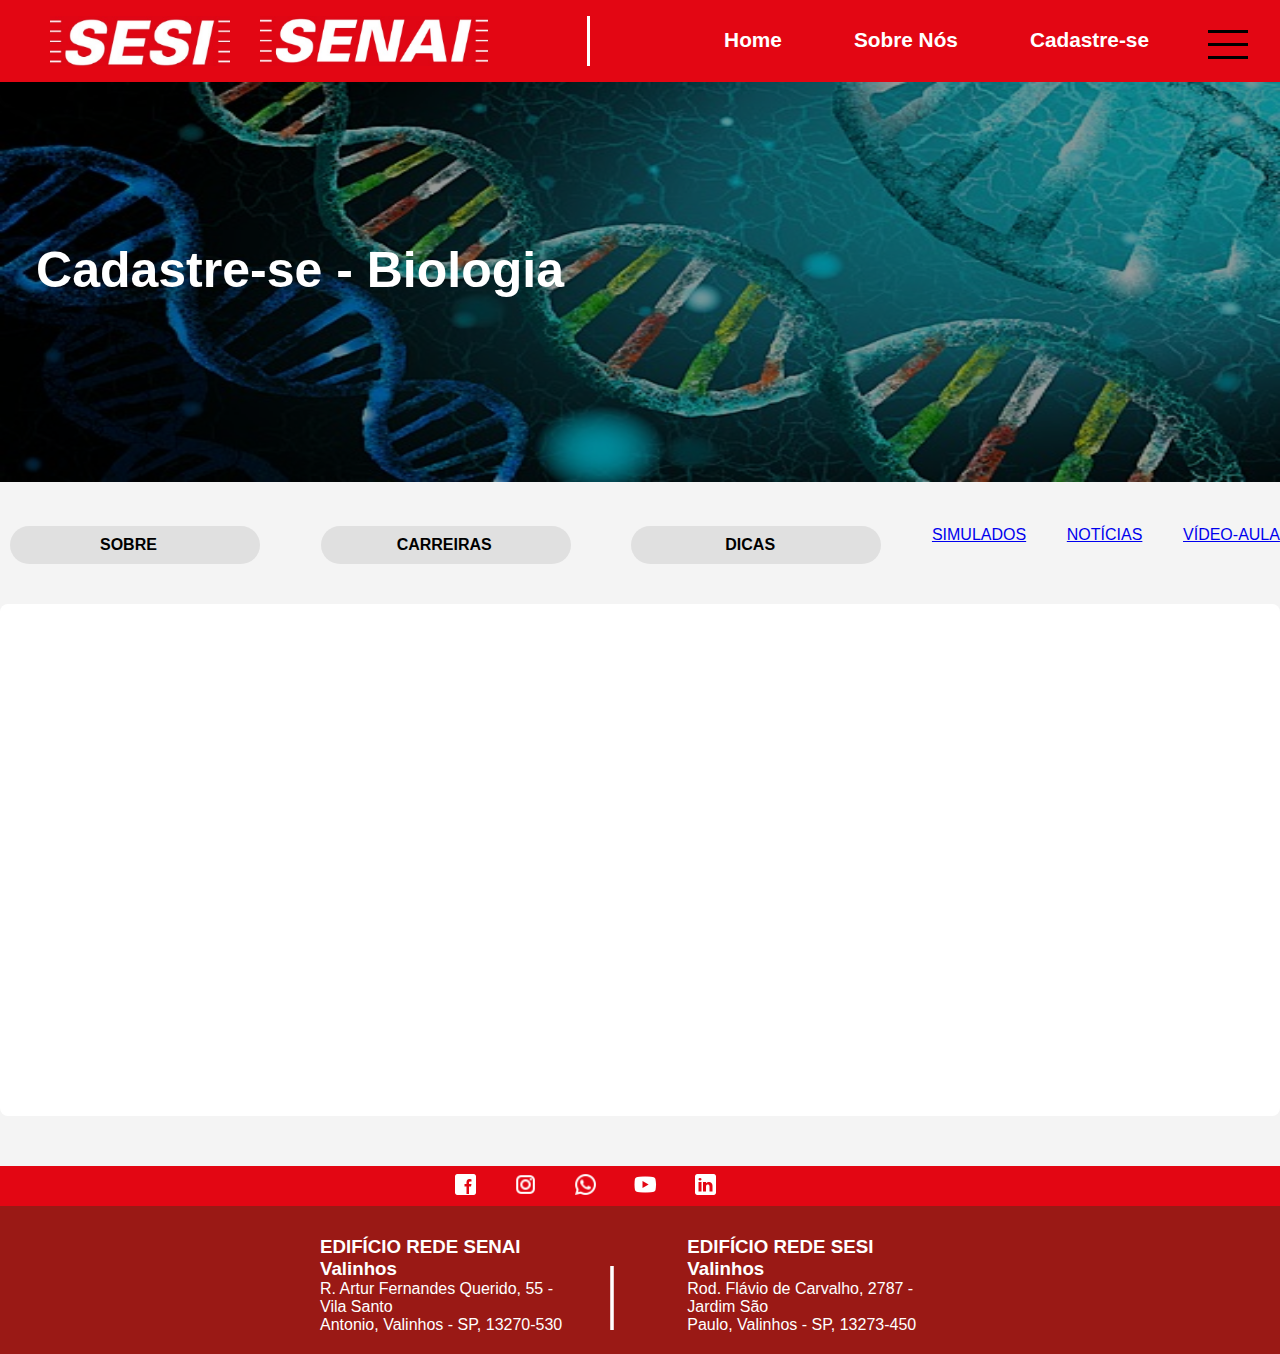
==== pages/cadastre-se.html @ c6e106a9 "Merge pull request #44 from pablodelgado26/pablo-e-sophia" ====
<!DOCTYPE html>
<html lang="pt-BR">
<head>
    <meta charset="UTF-8">
    <meta name="viewport" content="width=device-width, initial-scale=1.0">
    <title>Home</title>
    <link rel="stylesheet" href="../css/styles.css">

</head>
<body>
    <button onclick="animar(), animarMenu()" id="btn-menu">
        <span class="linha"></span>
        <span class="linha"></span>
        <span class="linha"></span>
    </button>
    
    <script>
        function animar(){
            const btn = document.getElementById('btn-menu');
            btn.classList.toggle('ativo');
        }
    </script>
    <script>
        function animarMenu(){
            const menu = document.getElementById('menu-materias');
            menu.classList.toggle('abrir');
            menu.addEventListener('click', animarMenu);
        }
    </script>

    <header>

        <nav class="menu-materias" id="menu-materias"> 
                <ul>
                    <li><a href="portugues.html">Português</a></li>
                    <li><a href="matematica.html">Matemática</a></li>
                    <li><a href="historia.html">História</a></li>
                    <li><a href="geografia.html">Geografia</a></li>
                    <li><a href="biologia.html">Biologia</a></li>
                    <li><a href="fisica.html">Física</a></li>
                    <li><a href="quimica.html">Química</a></li>
                    <li><a href="artes.html">Artes</a></li>
                    <li><a href="filosofia.html">Filosofia</a></li>
                    <li><a href="sociologia.html">Sociologia</a></li>
                    <li><a href="edFisica.html">Ed. Física</a></li>
                    <li><a href="ingles.html">Inglês</a></li>
                    </ul>
            </nav>
    </header>
    <header class="sociologia-header">
        <div class="logo-header">
            <img id="sesi-logo" src="../img/sesiii.jpeg" alt="logo-header SESI">
            <img id="senai-logo" src="../img/image.png" alt="logo-header SENAI">
        </div>
        
        <div class="vertical-line"></div>

        <nav class="header-nav">
            <ul class="links">
                <li><a href="../index.html" class="nav-link">Home</a></li>
                <li><a href="../pages/sobreNos.html" class="nav-link">Sobre Nós</a></li>
                <li><a href="../pages/cadastre-se.html" class="nav-link">Cadastre-se</a></li>
            </ul>
            <div id="icones-header">
              <i class="fa-solid fa-bars fa-xl" style="color: #ffffff;"></i>
            </div>
        </nav>
    </header>

    <section class="header-banner">
      <img class="banner" src="../img/imagem home.jpg" alt= "Banner Biologia">
      <div class="titulo">Cadastre-se - Biologia</div>
    </section>

    <section class="topics-header">
        <div class="aba-item01">
          <a href="sobre.html" class="aba-text01">SOBRE</a>
        </div>
        <div class="aba-item02">
          <a href="carreiras.html" class="aba-text02">CARREIRAS</a>
        </div>
        <div class="aba-item03">
          <a href="dicas.html" class="aba-text-dicas03">DICAS</a>
        </div>
        <div class="aba-item04">
          <a href="simulados.html" class="aba-text04">SIMULADOS</a>
        </div>
        <div class="aba-item05">
          <a href="noticias.html" class="aba-text05">NOTÍCIAS</a>
        </div>
        <div class="aba-item06">
          <a href="videoAulas.html" class="aba-text06">VÍDEO-AULA</a>
        </div>
    </section>
  
    
      <main class="principaisNoticias">

      </main>

    <footer class="footer">
        <div class="icones">
          <a href="https://www.facebook.com/senaisp.valinhos?mibextid=ZbWKwL"><img src="../img/facebook.png" alt="facebook" width=25px height=25px/></a>
          <a href="https://www.instagram.com/senaivalinhos?igsh=MXRjcnppaTk3ZXFpaA=="><img src="../img/instagram.png" alt="instagram" width=25px height=25px/></a>
          <a href="https://api.whatsapp.com/send?phone=551133220050"><img src="../img/whatsapp.png" alt="whatsapp" width=25px height=25px/></a>
          <a href="https://youtube.com/@senaisaopaulo-escolasenaiv6966?si=uI1RtvEwX4h1qaFv"><img src="../img/youtube.png" alt="youtube" width=25px height=25px/></a>
          <a href="https://www.linkedin.com/school/senai-de-valinhos/"><img src="../img/linkedin.png" alt="linkedin" width=25px height=25px/></a>
        </div>
          
        <div class="enderecos">
          <div class="senai">
              <h3>EDIFÍCIO REDE SENAI Valinhos</h3>
              <p>
                R. Artur Fernandes Querido, 55 - Vila Santo<br/>Antonio, Valinhos -
                SP, 13270-530
              </p>
            </div>
            <img src="../img/linha.png" alt="linha">
      
              <div class="sesi">
                  <h3>EDIFÍCIO REDE SESI Valinhos</h3>
                  <p>Rod. Flávio de Carvalho, 2787 - Jardim São<br/>Paulo, Valinhos - SP, 13273-450</p>
              </div>
        </div>
  
      </footer>
</body>
</html>
---- css/styles.css ----
/* Reset básico */
* {
  margin: 0;
  padding: 0;
  box-sizing: border-box;
}

body {
  font-family: Arial, sans-serif;
  background-color: #f4f4f4;
}

/* Notícias */
.principaisNoticias {
  padding: 20px;
  background-color: #ffffff;
  text-align: center;
  margin: 20px auto;
  max-width: 1800px;
  border-radius: 8px;
  height: 32rem;
}

.principaisNoticias h2 {
  color: #030303; 
  font-size: 28px;
  margin-bottom: 20px;
  border-bottom: 2px solid #308640;
  display: inline-block;
  padding-bottom: 10px;
}

.principaisNoticias article {
  margin-bottom: 20px;
  padding: 30px;
  background-color: #cacaca;
  border-radius: 8px;
  box-shadow: 0 2px 4px rgba(0, 0, 0, 0.1);

}

.principaisNoticias article p {
  color: #000000;
  font-size: 16px;
}


/* menu com JS */

.menu-materias ul{
    background-color: #ff0000;
    backdrop-filter: blur(10px);
    position: absolute;
    top: 82px;
    z-index: 9999;
    left: 70%;
    width: 405px;
    height: 0;
    visibility: hidden;
    transition: 0.5s;
    overflow: hidden;
    margin-right: 0;
  }
  
  .menu-materias.abrir ul {
    visibility: visible;
    height: calc(72vh - 7px);
  }
  
    .menu-materias ul li:hover{
      background-color: #800000c4;
      }
    
    .menu-materias ul li {
      display: block;
      padding: 10px 30px;
      font-size: 16px ;
      text-align: center;
    }
  
    .menu-materias ul li a{
      color: #ffffff;
      text-decoration: none;
    }
    #btn-menu{
      width: 45px;
      height: 45px;
      border: 0px solid #ff0000;
      background: transparent;
      border-radius: 10px;
      position: absolute;
      right: 30px;
      top: 20px;
      cursor: pointer;
    }
  
    .linha{
      width: 40px;
      height: 3px;
      background-color: #000000;
      display: block;
      margin: 10px auto;
      position: relative;
      transform-origin: center;
      transition: .2s;
    }
    #btn-menu.ativo .linha:nth-child(1){
      transform: translateY(12px) rotate(-45deg);
      background-color: #000000;
    }
    #btn-menu.ativo .linha:nth-child(3){
      transform: translateY(-15px) rotate(45deg);
      background-color: #000000;
    }
    #btn-menu.ativo .linha:nth-child(2){
      width: 0;

      height: 4px;
    }
    #btn-menu.ativo{
      border: 0px solid #000000;
    }

    /* personalização do sobreNós */

    .quemSomos {
      padding: 20px;
      background-color: #ffffff;
      text-align: center;
      margin: 20px auto;
      max-width: 1200px;
      border-radius: 8px;
    }
    
    .quemSomos h2 {
      color: #030303; 
      font-size: 28px;
      margin-bottom: 20px;
      border-bottom: 2px solid #308640;
      display: inline-block;
      padding-bottom: 10px;
    }
    
    .quemSomos article {
      margin-bottom: 20px;
      padding: 15px;
      background-color: #cacaca;
      border-radius: 8px;
      box-shadow: 0 2px 4px rgba(0, 0, 0, 0.1);
      margin: 0px 0px 50px 0px;
      margin-left: 100px;
      margin-right: 100px;
    }
    
    .quemSomos article p {
      color: #000000;
      font-size: 20px;
    }

    .team {
      display: flex;
      justify-content: space-around;
      margin: 0px 0px 50px 0px;
      margin-left: 100px;
      margin-right: 100px;
    }
    
    .team-member img {
      width: 150px;
      height: 150px;
    }

 /* Parte padrão */

    .sociologia-header {
      display: flex;
      color: #ffffffff;
      justify-content: space-between;
      background-color: #e30613;
      padding: 1rem 0;
    }
    
    .logo-header {
      margin: 0 30px;
      display: flex;
      justify-content: space-between;
      background-color: #e30613;
    }
    
    .section-img {
      align-items: center;
      justify-content: space-between;
      display: flex;
      flex-direction: row;
    }
    
    .img-content {
      border-radius: 50%;
      width: 100px;
      height: 100px;
      border: 5px solid #9A1915;
    }
    
    .header-nav {
      list-style: none;
      margin: 0 50px;
      display: flex;
      justify-content: space-between;
      align-items: center;
      padding: 0 20px;
    }
    
    .links {
      font-family: "Montserrat", sans-serif;
      font-weight: bold;
      display: flex;
      justify-content: space-between;
      list-style: none;
      gap: 60px;
      margin-right: 50px;
    
    }
    
    .links a {
      display: flex;
      color: #ffffff;
      font-size: 1.3rem;
      border-bottom: 3px solid transparent;
      border-radius: 3px;
      cursor: pointer;
      transition: transform 0.3s ease;
    }
    
    .vertical-line {
      height: 50px;
      width: 3px;
      background-color: #ffff;
      margin: 0 20px;
      margin-right: 20px;
    }
    
    
    
    .logo-header {
      margin: 0 40px;
      display: flex;
      justify-content: space-between;
      background-color: #e30613;
      height: 50px;
    }
    
    
    #icones-header {
      text-decoration: none;
      font-weight: bold;
      transition: color 0.3s;
      color: #ffffffff;
      display: flex;
      list-style: none;
      padding: 0;
      margin-right: 5px;
    }
    
    #sesi-logo {
      margin: 0 40px;
    }
    
    .banner {
      padding: 0;
      width: 100%;
      height: 400px;
      filter: brightness(0.6);
    
    }
    
  .titulo {
  position: absolute; 
  top: 30%; 
  left: 300px;
  transform: translate(-50%, -50%); 
  color: white; 
  font-size: 50px; 
  font-weight: bold; 
    
    }
    
    h1 {
      font-size: 48px;
      font-weight: bold;
      text-align: left;
      color: white;
      margin-right: 950px;
    }
    
    #line {
      height: 5px;
      margin: 20px auto;
      width: 20%;
      background-color: #9A1915;
    }
    
    .img {
      display: flex;
      flex-direction: column;
      align-items: center;
      text-align: center;
      gap: 10px;
      height: 50px;
      box-sizing: border-box;
    }
    
    #sesi-logo {
      margin-left: 10px;
      margin-right: 30px;
    }
    
    .header-nav .nav-list {
      list-style: none;
      display: flex;
      justify-content: center;
    }
    
    .img {
      display: flex;
      flex-direction: column;
      align-items: center;
      text-align: center;
      gap: 10px;
      height: 50px;
      box-sizing: border-box;
    }

    
    .icones {
      background-color: #e30613;
      height: 40px;
    }
    
    .topics-header {
      display: flex;
      justify-content: space-between;
      margin-top: 40px;
      margin-bottom: 40px;
      
    }
    
    .aba-text {
      color: rgb(0, 0, 0);
      text-align: center;
      justify-content: space-between;
      padding-left: 50px ;
      text-decoration: none;
      
    }
    .aba-text-dicas{
      color: rgb(0, 0, 0);
      padding-left: 65px;
      text-decoration: none;
    
    }

    .aba-text-noticias{
      color: rgb(0, 0, 0);
      padding-left: 30px;
      text-decoration: none;

    }
    
    .aba-item {
      background-color: #e0e0e0;
      border: none;
      padding: 10px 20px;
      margin: 0 10px;
      border-radius: 20px;
      font-size: 16px;
      color: #333;
      cursor: pointer;
      outline: none;
      width: 250px;
      justify-content: center;
      align-items: center;
      font-family: "Montserrat", sans-serif;
      font-optical-sizing: auto;
      font-weight: 700;
      font-style: normal;
    }
    
    .aba-text-check {
      color: rgb(255, 255, 255);
      text-align: center;
      padding-left: 40px;
      text-decoration: none;
  
    }
    
    .aba-item-check {
      background-color: #308640;
      border: none;
      padding: 10px 20px;
      margin: 0 10px;
      border-radius: 20px;
      font-size: 16px;
      cursor: pointer;
      outline: none;
      width: 250px;
      font-family: "Montserrat", sans-serif;
      font-optical-sizing: auto;
      font-weight: 700;
      font-style: normal;
      padding-left: 40px;
    }
    #intro-content {
      max-width: 60%;
      margin-bottom: 50px;
    }
    
    .img-introducao {
      display: flex;
      justify-content: center;
      align-items: center;
    }
    
    
    .imagem-icones {
      margin-left: 43%;
      display: inline-block;
    }
    
    .footer-text {
      background-color: #9a1915;
      color: white;
    
    }
    
    .header-nav .nav-link {
      text-decoration: none;
      font-weight: bold;
      transition: color 0.3s;
      margin: 6px;
      color: #ffffffff;
    }
    
    .footer {
      background-color: #9a1915;
      color: white;
      margin-top: 50px;
    }
    
    .footer .icones {
      background-color: #e30613;
    }
    
    .senai {
      width: 20%;
      display: inline-block;
      text-align: center;
      padding: 30px 0 20px 0;
      margin-left: 25%;
    }
    
    .senai h3 {
      text-align: left;
    }
    
    .senai p {
      text-align: left;
    }
    
    .sesi {
      width: 20%;
      display: inline-block;
      margin-left: 3%;
      text-align: center;
      padding: 0 0 20px 0px;
    }
    
    .sesi h3 {
      text-align: left;
    }
    
    .sesi p {
      text-align: left;
    }
    
    .footer .icones img {
      display: inline-block;
      margin-left: 25px;;
    }
    
    .icones {
      display: flex;
      align-items: center;
      justify-content: center;
    }
    
    .footer-text {
      background-color: #9a1915;
      color: white;
    }
    

    
    .img {
      width: 25%;
      margin-bottom: 300px;
      align-items: center;
    }

    .team{
      display: flex;
      justify-content: space-around;
      margin: 0px 0px 50px 0px;
      margin-left: 100px;
      margin-right: 100px;
  }

  .icones {
    display: flex;
    justify-content: center;
    gap: 10px;
    padding: 10px 0;
    align-items: center;
    margin-left: -135px;
   }
  
   /* teste */

   .aba-text01 {
    color: rgb(0, 0, 0);
    text-align: center;
    justify-content: space-between;
    padding-left: 70px ;
    text-decoration: none;
  }
  
  .aba-item01 {
    background-color: #e0e0e0;
    border: none;
    padding: 10px 20px;
    margin: 0 10px;
    border-radius: 20px;
    font-size: 16px;
    color: #333;
    cursor: pointer;
    outline: none;
    width: 250px;
    justify-content: center;
    align-items: center;
    font-family: "Montserrat", sans-serif;
    font-optical-sizing: auto;
    font-weight: 700;
    font-style: normal;
  }
  
  .aba-text-check01 {
    color: rgb(255, 255, 255);
    text-align: center;
    padding-left: 70px;
    text-decoration: none;
  }
  
  .aba-item-check01 {
    background-color: #308640;
    border: none;
    padding: 10px 20px;
    margin: 0 10px;
    border-radius: 20px;
    font-size: 16px;
    cursor: pointer;
    outline: none;
    width: 250px;
    font-family: "Montserrat", sans-serif;
    font-optical-sizing: auto;
    font-weight: 700;
    font-style: normal;
  }

  .aba-text02 {
    color: rgb(0, 0, 0);
    text-align: center;
    justify-content: space-between;
    padding-left: 56px ;
    text-decoration: none;
  }
  
  .aba-item02 {
    background-color: #e0e0e0;
    border: none;
    padding: 10px 20px;
    margin: 0 10px;
    border-radius: 20px;
    font-size: 16px;
    color: #333;
    cursor: pointer;
    outline: none;
    width: 250px;
    justify-content: center;
    align-items: center;
    font-family: "Montserrat", sans-serif;
    font-optical-sizing: auto;
    font-weight: 700;
    font-style: normal;
  }
  
  .aba-text-check02 {
    color: rgb(255, 255, 255);
    text-align: center;
    padding-left: 56px;
    text-decoration: none;
  }
  
  .aba-item-check02 {
    background-color: #308640;
    border: none;
    padding: 10px 20px;
    margin: 0 10px;
    border-radius: 20px;
    font-size: 16px;
    cursor: pointer;
    outline: none;
    width: 250px;
    font-family: "Montserrat", sans-serif;
    font-optical-sizing: auto;
    font-weight: 700;
    font-style: normal;
  }
  .aba-text-dicas03{
    color: rgb(0, 0, 0);
    padding-left: 74px;
    text-decoration: none;
  
  }
  
  .aba-text03 {
    color: rgb(0, 0, 0);
    text-align: center;
    justify-content: space-between;
    padding-left: 60px ;
    text-decoration: none;
  }
  
  .aba-item03 {
    background-color: #e0e0e0;
    border: none;
    padding: 10px 20px;
    margin: 0 10px;
    border-radius: 20px;
    font-size: 16px;
    color: #333;
    cursor: pointer;
    outline: none;
    width: 250px;
    justify-content: center;
    align-items: center;
    font-family: "Montserrat", sans-serif;
    font-optical-sizing: auto;
    font-weight: 700;
    font-style: normal;
  }
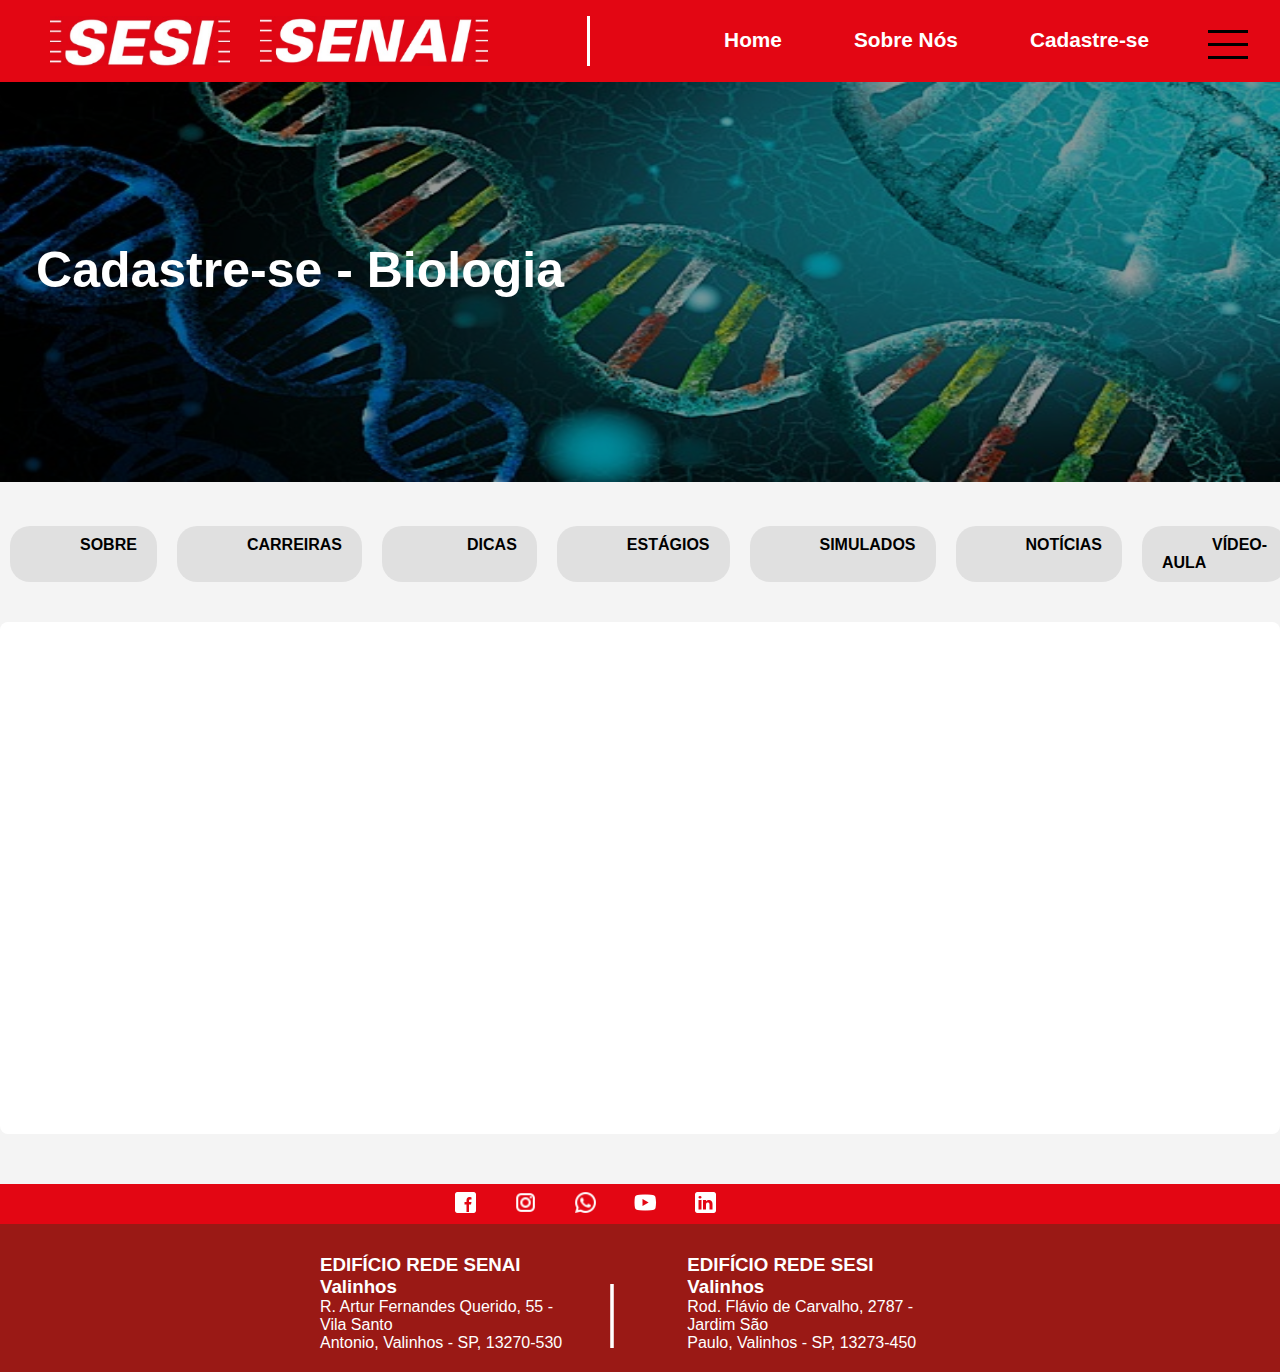
==== commit 3cb6cf94: "revertendo commits" ====
--- a/pages/cadastre-se.html
+++ b/pages/cadastre-se.html
@@ -73,23 +73,26 @@
     </section>
 
     <section class="topics-header">
-        <div class="aba-item01">
-          <a href="sobre.html" class="aba-text01">SOBRE</a>
+        <div class="aba-item">
+          <a href="sobre.html" class="aba-text">SOBRE</a>
         </div>
-        <div class="aba-item02">
-          <a href="carreiras.html" class="aba-text02">CARREIRAS</a>
+        <div class="aba-item">
+          <a href="carreiras.html" class="aba-text">CARREIRAS</a>
         </div>
-        <div class="aba-item03">
-          <a href="dicas.html" class="aba-text-dicas03">DICAS</a>
+        <div class="aba-item">
+          <a href="dicas.html" class="aba-text-dicas">DICAS</a>
         </div>
-        <div class="aba-item04">
-          <a href="simulados.html" class="aba-text04">SIMULADOS</a>
+        <div class="aba-item">
+            <a href="estagio.html" class="aba-text">ESTÁGIOS</a>
+          </div>
+        <div class="aba-item">
+          <a href="simulados.html" class="aba-text">SIMULADOS</a>
         </div>
-        <div class="aba-item05">
-          <a href="noticias.html" class="aba-text05">NOTÍCIAS</a>
+        <div class="aba-item">
+          <a href="noticias.html" class="aba-text">NOTÍCIAS</a>
         </div>
-        <div class="aba-item06">
-          <a href="videoAulas.html" class="aba-text06">VÍDEO-AULA</a>
+        <div class="aba-item">
+          <a href="videoAulas.html" class="aba-text">VÍDEO-AULA</a>
         </div>
     </section>
   
--- a/css/styles.css
+++ b/css/styles.css
@@ -69,7 +69,7 @@
   }
   
     .menu-materias ul li:hover{
-      background-color: #800000c4;
+      background-color: #000000c4;
       }
     
     .menu-materias ul li {
@@ -351,7 +351,6 @@
       justify-content: space-between;
       padding-left: 50px ;
       text-decoration: none;
-      
     }
     .aba-text-dicas{
       color: rgb(0, 0, 0);
@@ -523,138 +522,4 @@
     align-items: center;
     margin-left: -135px;
    }
-  
-   /* teste */
-
-   .aba-text01 {
-    color: rgb(0, 0, 0);
-    text-align: center;
-    justify-content: space-between;
-    padding-left: 70px ;
-    text-decoration: none;
-  }
-  
-  .aba-item01 {
-    background-color: #e0e0e0;
-    border: none;
-    padding: 10px 20px;
-    margin: 0 10px;
-    border-radius: 20px;
-    font-size: 16px;
-    color: #333;
-    cursor: pointer;
-    outline: none;
-    width: 250px;
-    justify-content: center;
-    align-items: center;
-    font-family: "Montserrat", sans-serif;
-    font-optical-sizing: auto;
-    font-weight: 700;
-    font-style: normal;
-  }
-  
-  .aba-text-check01 {
-    color: rgb(255, 255, 255);
-    text-align: center;
-    padding-left: 70px;
-    text-decoration: none;
-  }
-  
-  .aba-item-check01 {
-    background-color: #308640;
-    border: none;
-    padding: 10px 20px;
-    margin: 0 10px;
-    border-radius: 20px;
-    font-size: 16px;
-    cursor: pointer;
-    outline: none;
-    width: 250px;
-    font-family: "Montserrat", sans-serif;
-    font-optical-sizing: auto;
-    font-weight: 700;
-    font-style: normal;
-  }
-
-  .aba-text02 {
-    color: rgb(0, 0, 0);
-    text-align: center;
-    justify-content: space-between;
-    padding-left: 56px ;
-    text-decoration: none;
-  }
-  
-  .aba-item02 {
-    background-color: #e0e0e0;
-    border: none;
-    padding: 10px 20px;
-    margin: 0 10px;
-    border-radius: 20px;
-    font-size: 16px;
-    color: #333;
-    cursor: pointer;
-    outline: none;
-    width: 250px;
-    justify-content: center;
-    align-items: center;
-    font-family: "Montserrat", sans-serif;
-    font-optical-sizing: auto;
-    font-weight: 700;
-    font-style: normal;
-  }
-  
-  .aba-text-check02 {
-    color: rgb(255, 255, 255);
-    text-align: center;
-    padding-left: 56px;
-    text-decoration: none;
-  }
-  
-  .aba-item-check02 {
-    background-color: #308640;
-    border: none;
-    padding: 10px 20px;
-    margin: 0 10px;
-    border-radius: 20px;
-    font-size: 16px;
-    cursor: pointer;
-    outline: none;
-    width: 250px;
-    font-family: "Montserrat", sans-serif;
-    font-optical-sizing: auto;
-    font-weight: 700;
-    font-style: normal;
-  }
-  .aba-text-dicas03{
-    color: rgb(0, 0, 0);
-    padding-left: 74px;
-    text-decoration: none;
-  
-  }
-  
-  .aba-text03 {
-    color: rgb(0, 0, 0);
-    text-align: center;
-    justify-content: space-between;
-    padding-left: 60px ;
-    text-decoration: none;
-  }
-  
-  .aba-item03 {
-    background-color: #e0e0e0;
-    border: none;
-    padding: 10px 20px;
-    margin: 0 10px;
-    border-radius: 20px;
-    font-size: 16px;
-    color: #333;
-    cursor: pointer;
-    outline: none;
-    width: 250px;
-    justify-content: center;
-    align-items: center;
-    font-family: "Montserrat", sans-serif;
-    font-optical-sizing: auto;
-    font-weight: 700;
-    font-style: normal;
-  }
+  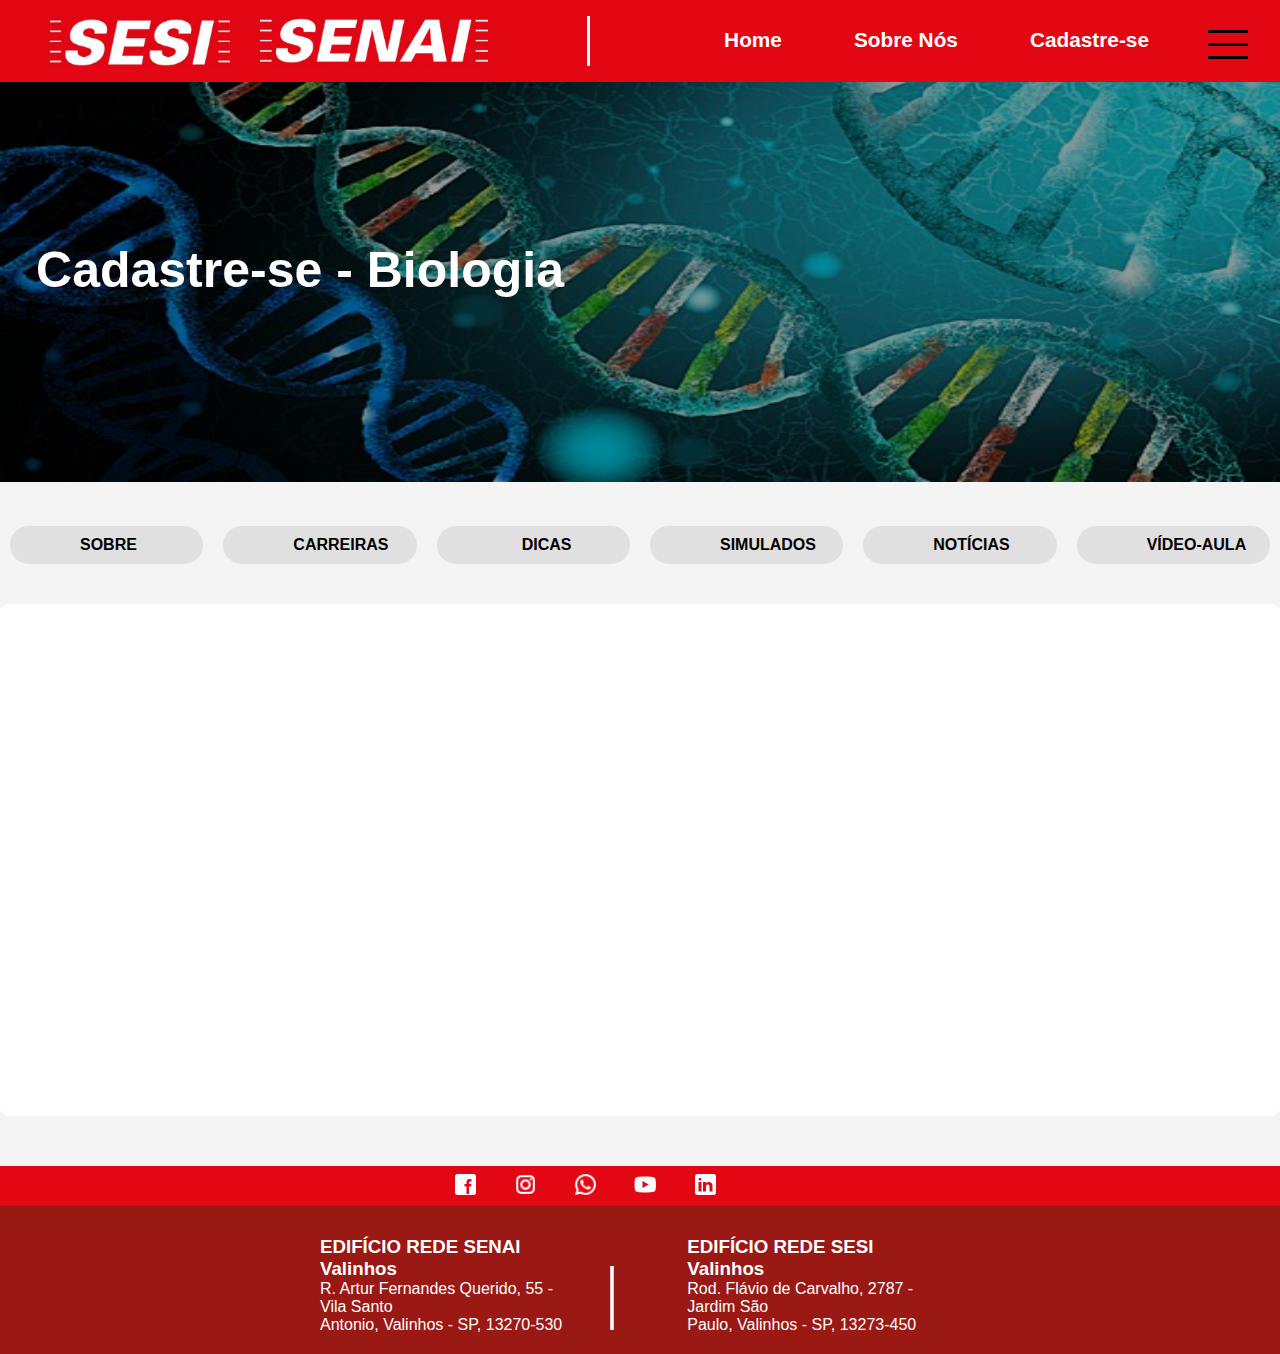
==== commit 5f0a675d: "fix: arrumando bugs e padronizações de erros" ====
--- a/pages/cadastre-se.html
+++ b/pages/cadastre-se.html
@@ -83,9 +83,6 @@
           <a href="dicas.html" class="aba-text-dicas">DICAS</a>
         </div>
         <div class="aba-item">
-            <a href="estagio.html" class="aba-text">ESTÁGIOS</a>
-          </div>
-        <div class="aba-item">
           <a href="simulados.html" class="aba-text">SIMULADOS</a>
         </div>
         <div class="aba-item">
--- a/css/styles.css
+++ b/css/styles.css
@@ -522,4 +522,9 @@
     align-items: center;
     margin-left: -135px;
    }
-  +   @media (min-width: 768px) and (max-width: 1023px){
+    
+   }
+   @media (max-width: 767px){
+
+   }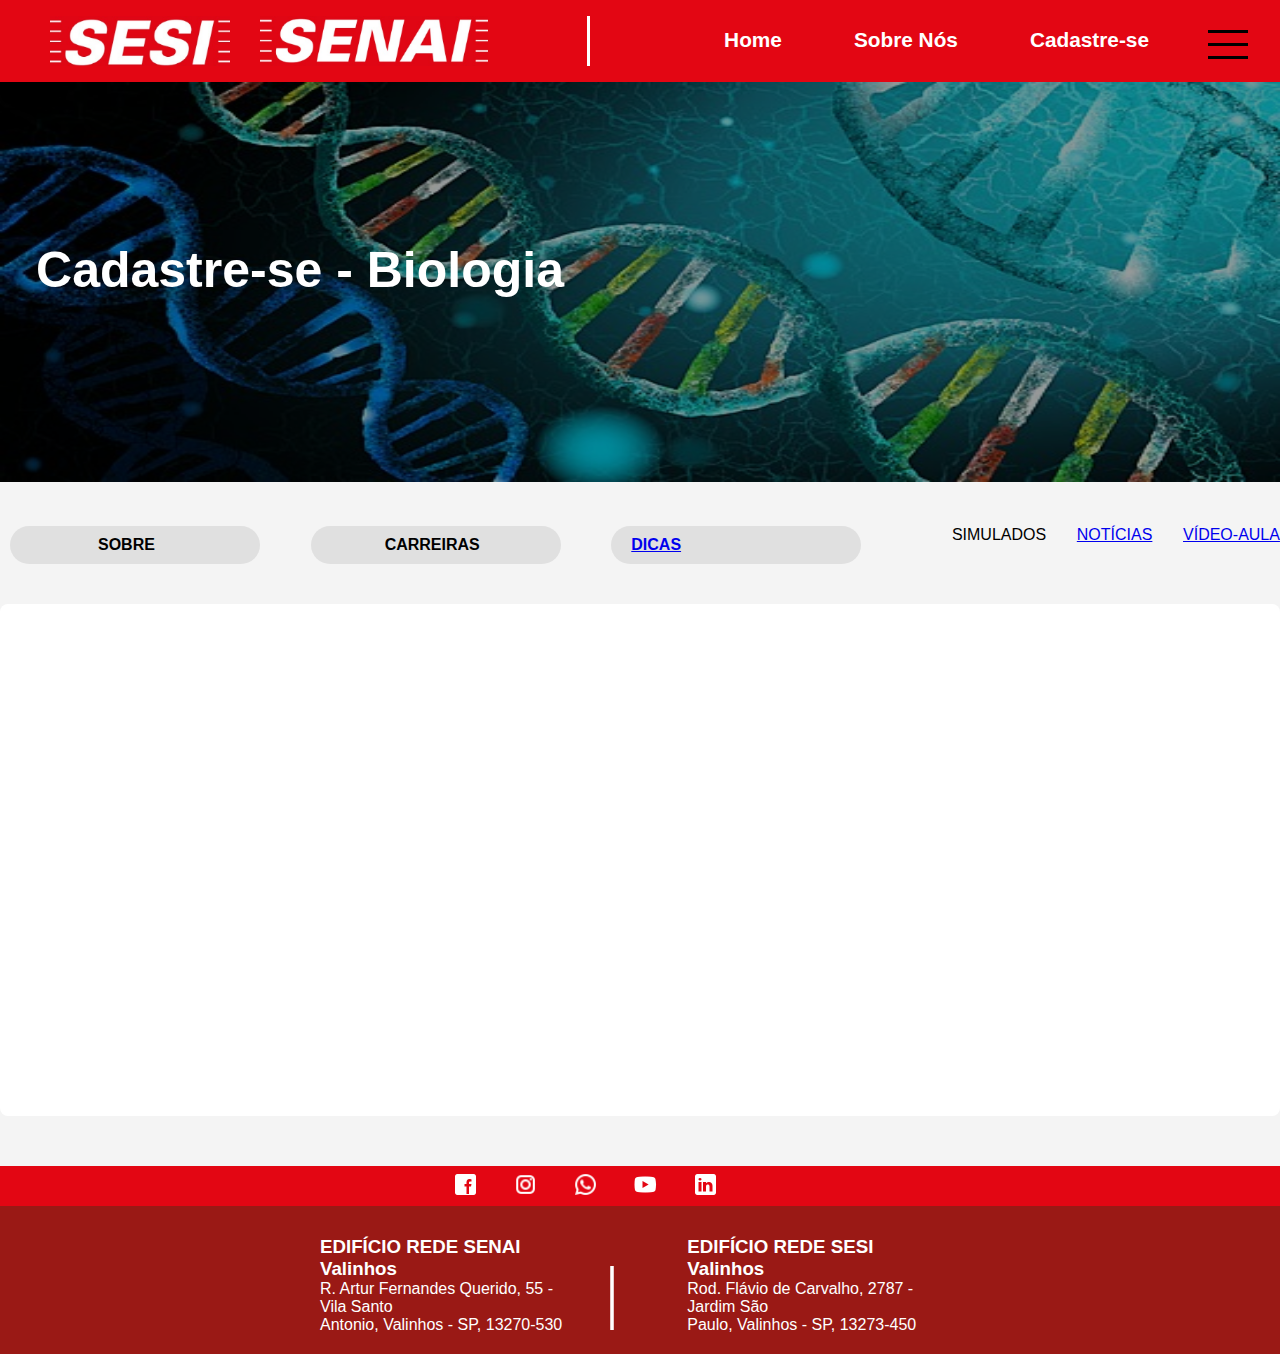
==== commit 6163ac50: "style: ajustes de navegação" ====
--- a/pages/cadastre-se.html
+++ b/pages/cadastre-se.html
@@ -73,23 +73,23 @@
     </section>
 
     <section class="topics-header">
-        <div class="aba-item">
-          <a href="sobre.html" class="aba-text">SOBRE</a>
+        <div class="aba-item01">
+          <a href="sobre.html" class="aba-text01">SOBRE</a>
         </div>
-        <div class="aba-item">
-          <a href="carreiras.html" class="aba-text">CARREIRAS</a>
+        <div class="aba-item02">
+          <a href="carreiras.html" class="aba-text02">CARREIRAS</a>
         </div>
-        <div class="aba-item">
-          <a href="dicas.html" class="aba-text-dicas">DICAS</a>
+        <div class="aba-item03">
+          <a href="dicas.html" class="aba-text-03">DICAS</a>
         </div>
-        <div class="aba-item">
-          <a href="simulados.html" class="aba-text">SIMULADOS</a>
+        <div class="aba-04">
+          <a href="simulados.html" class="aba-text04">SIMULADOS</a>
         </div>
-        <div class="aba-item">
-          <a href="noticias.html" class="aba-text">NOTÍCIAS</a>
+        <div class="aba-item05">
+          <a href="noticias.html" class="aba-text05">NOTÍCIAS</a>
         </div>
-        <div class="aba-item">
-          <a href="videoAulas.html" class="aba-text">VÍDEO-AULA</a>
+        <div class="aba-item06">
+          <a href="videoAulas.html" class="aba-text06">VÍDEO-AULA</a>
         </div>
     </section>
   
--- a/css/styles.css
+++ b/css/styles.css
@@ -409,6 +409,7 @@
       font-style: normal;
       padding-left: 40px;
     }
+
     #intro-content {
       max-width: 60%;
       margin-bottom: 50px;
@@ -522,6 +523,295 @@
     align-items: center;
     margin-left: -135px;
    }
+
+   /* Parte navegação */
+   .aba-item04 {
+    background-color: #e0e0e0;
+    border: none;
+    padding: 10px 20px;
+    margin: 0 10px;
+    border-radius: 20px;
+    font-size: 16px;
+    color: #333;
+    cursor: pointer;
+    outline: none;
+    width: 250px;
+    justify-content: center;
+    align-items: center;
+    font-family: "Montserrat", sans-serif;
+    font-optical-sizing: auto;
+    font-weight: 700;
+    font-style: normal;
+  }
+  
+  .aba-text-check04 {
+    color: rgb(255, 255, 255);
+    text-align: center;
+    padding-left: 35px;
+    text-decoration: none;
+
+  }
+  
+  .aba-item-check04 {
+    background-color: #308640;
+    border: none;
+    padding: 10px 20px;
+    margin: 0 10px;
+    border-radius: 20px;
+    font-size: 16px;
+    cursor: pointer;
+    outline: none;
+    width: 250px;
+    font-family: "Montserrat", sans-serif;
+    font-optical-sizing: auto;
+    font-weight: 700;
+    font-style: normal;
+    padding-left: 40px;
+  }
+
+  .aba-text04 {
+    color: rgb(0, 0, 0);
+    text-align: center;
+    justify-content: space-between;
+    padding-left: 50px ;
+    text-decoration: none;
+  }
+
+  .aba-item01 {
+    background-color: #e0e0e0;
+    border: none;
+    padding: 10px 20px;
+    margin: 0 10px;
+    border-radius: 20px;
+    font-size: 16px;
+    color: #333;
+    cursor: pointer;
+    outline: none;
+    width: 250px;
+    justify-content: center;
+    align-items: center;
+    font-family: "Montserrat", sans-serif;
+    font-optical-sizing: auto;
+    font-weight: 700;
+    font-style: normal;
+  }
+  
+  .aba-text-check01 {
+    color: rgb(255, 255, 255);
+    text-align: center;
+    padding-left: 48px;
+    text-decoration: none;
+
+  }
+  
+  .aba-item-check01 {
+    background-color: #308640;
+    border: none;
+    padding: 10px 20px;
+    margin: 0 10px;
+    border-radius: 20px;
+    font-size: 16px;
+    cursor: pointer;
+    outline: none;
+    width: 250px;
+    font-family: "Montserrat", sans-serif;
+    font-optical-sizing: auto;
+    font-weight: 700;
+    font-style: normal;
+    padding-left: 40px;
+  }
+
+  .aba-text01 {
+    color: rgb(0, 0, 0);
+    text-align: center;
+    justify-content: space-between;
+    padding-left: 68px;
+    text-decoration: none;
+  }
+
+  .aba-item02 {
+    background-color: #e0e0e0;
+    border: none;
+    padding: 10px 20px;
+    margin: 0 10px;
+    border-radius: 20px;
+    font-size: 16px;
+    color: #333;
+    cursor: pointer;
+    outline: none;
+    width: 250px;
+    justify-content: center;
+    align-items: center;
+    font-family: "Montserrat", sans-serif;
+    font-optical-sizing: auto;
+    font-weight: 700;
+    font-style: normal;
+  }
+  
+  .aba-text-check02 {
+    color: rgb(255, 255, 255);
+    text-align: center;
+    padding-left: 48px;
+    text-decoration: none;
+
+  }
+  
+  .aba-item-check02 {
+    background-color: #308640;
+    border: none;
+    padding: 10px 20px;
+    margin: 0 10px;
+    border-radius: 20px;
+    font-size: 16px;
+    cursor: pointer;
+    outline: none;
+    width: 250px;
+    font-family: "Montserrat", sans-serif;
+    font-optical-sizing: auto;
+    font-weight: 700;
+    font-style: normal;
+    padding-left: 28px;
+  }
+
+  .aba-text02 {
+    color: rgb(0, 0, 0);
+    text-align: center;
+    justify-content: space-between;
+    padding-left: 54px;
+    text-decoration: none;
+  }
+
+  .aba-item03 {
+    background-color: #e0e0e0;
+    border: none;
+    padding: 10px 20px;
+    margin: 0 10px;
+    border-radius: 20px;
+    font-size: 16px;
+    color: #333;
+    cursor: pointer;
+    outline: none;
+    width: 250px;
+    justify-content: center;
+    align-items: center;
+    font-family: "Montserrat", sans-serif;
+    font-optical-sizing: auto;
+    font-weight: 700;
+    font-style: normal;
+  }
+  
+  .aba-text-check03 {
+    color: rgb(255, 255, 255);
+    text-align: center;
+    padding-left: 50px;
+    text-decoration: none;
+  
+  }
+  
+  .aba-item-check03 {
+    background-color: #308640;
+    border: none;
+    padding: 10px 20px;
+    margin: 0 10px;
+    border-radius: 20px;
+    font-size: 16px;
+    cursor: pointer;
+    outline: none;
+    width: 250px;
+    font-family: "Montserrat", sans-serif;
+    font-optical-sizing: auto;
+    font-weight: 700;
+    font-style: normal;
+    padding-left: 48px;
+  }
+  
+  .aba-text03 {
+    color: rgb(0, 0, 0);
+    text-align: center;
+    justify-content: space-between;
+    padding-left: 60px;
+    text-decoration: none;
+  }
+
+
+  /* parte simulado main */
+
+  .simulado {
+    padding: 20px;
+    background-color: #ffffff;
+    text-align: center;
+    margin: 20px auto;
+    max-width: 1800px;
+    border-radius: 8px;
+    height: 100%;
+  }
+  
+  .simulado h2 {
+    color: #030303; 
+    font-size: 28px;
+    margin-bottom: 20px;
+    border-bottom: 2px solid #308640;
+    display: inline-block;
+    padding-bottom: 10px;
+  }
+
+  .inicio .basico {
+    display: flex;
+    justify-content: space-around;
+    margin: 0px 0px 30px 0px;
+    margin-left: 100px;
+    margin-right: 100px;
+    padding-top: 20px;
+  }
+
+  .basico {
+    width: 400px;
+    height: 250px;
+  }
+
+  .inicio .medio {
+    display: flex;
+    justify-content: space-around;
+    margin: 0px 0px 30px 0px;
+    margin-left: 100px;
+    margin-right: 100px;
+    padding-top: 20px;
+  }
+
+  .medio {
+    width: 400px;
+    height: 250px;
+  }
+
+  .inicio .avancado {
+    display: flex;
+    justify-content: space-around;
+    margin: 0px 0px 30px 0px;
+    margin-left: 100px;
+    margin-right: 100px;
+    padding-top: 20px;
+  }
+
+  .avancado {
+    width: 400px;
+    height: 250px;
+  }
+
+  .inicio .final {
+    display: flex;
+    justify-content: space-around;
+    margin: 0px 0px 30px 0px;
+    margin-left: 100px;
+    margin-right: 100px;
+    padding-top: 20px;
+  }
+
+  .final {
+    width: 400px;
+    height: 250px;
+  }
+
+  
    @media (min-width: 768px) and (max-width: 1023px){
     
    }
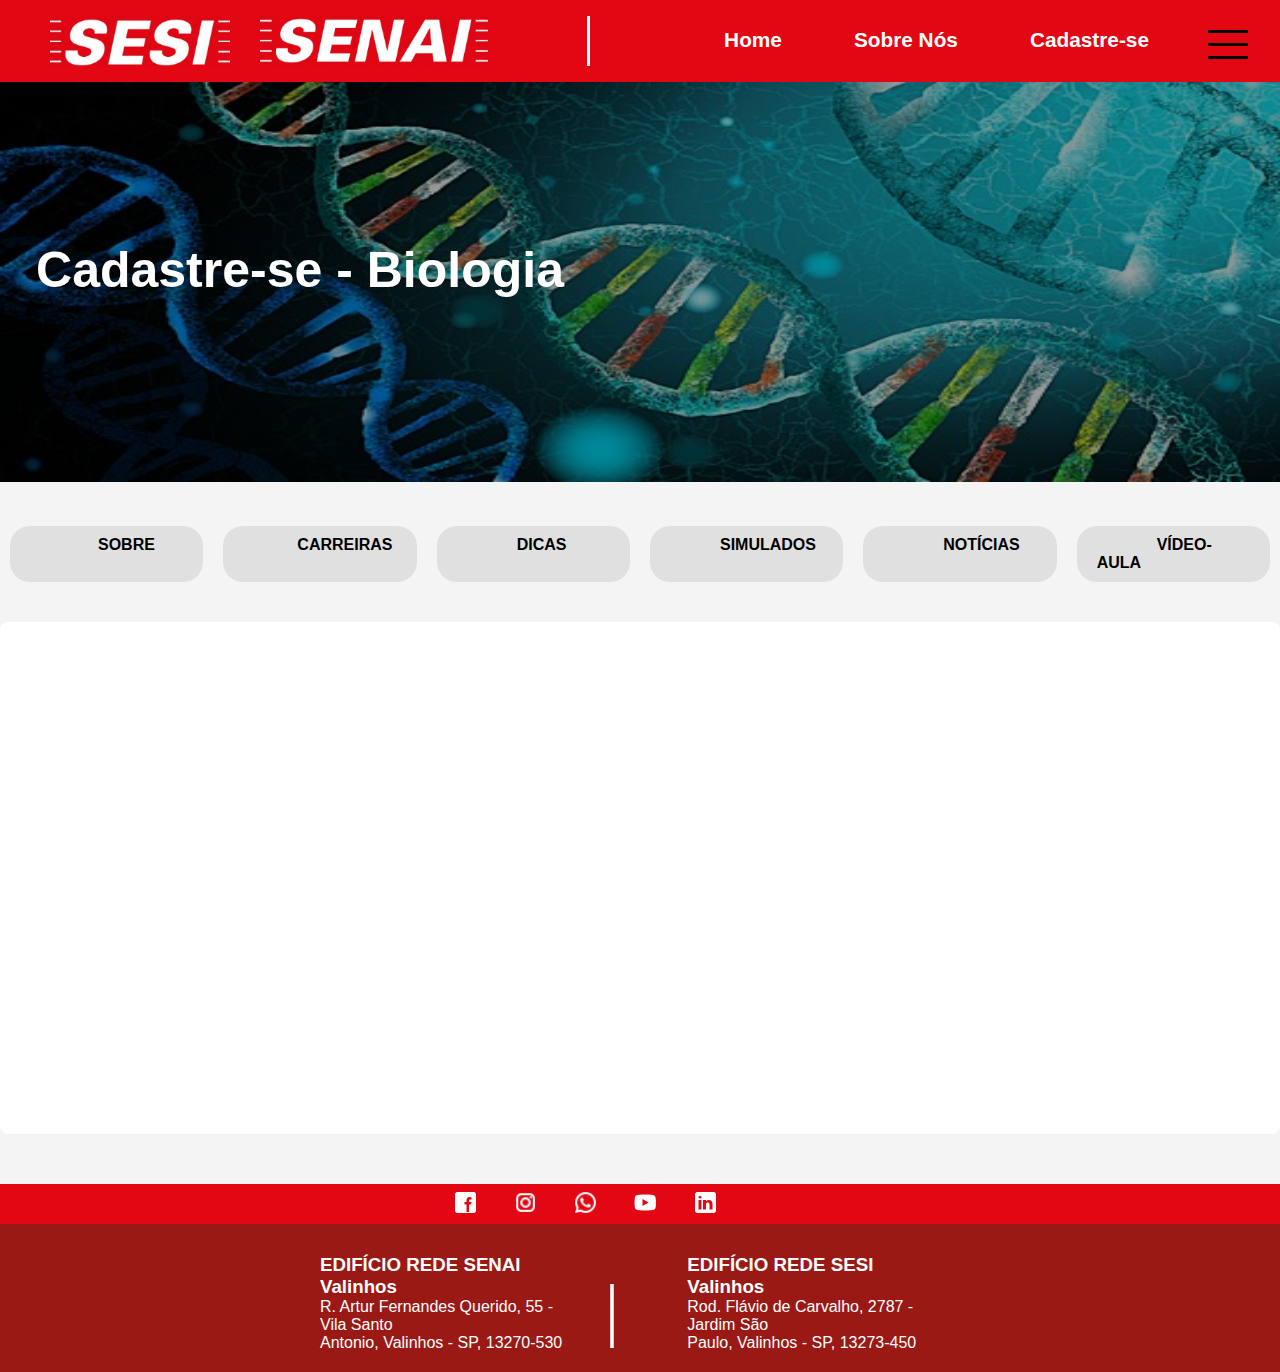
==== commit 016f2a86: "Merge pull request #53 from pablodelgado26/parte-sophia" ====
--- a/pages/cadastre-se.html
+++ b/pages/cadastre-se.html
@@ -80,9 +80,9 @@
           <a href="carreiras.html" class="aba-text02">CARREIRAS</a>
         </div>
         <div class="aba-item03">
-          <a href="dicas.html" class="aba-text-03">DICAS</a>
+          <a href="dicas.html" class="aba-text03">DICAS</a>
         </div>
-        <div class="aba-04">
+        <div class="aba-item04">
           <a href="simulados.html" class="aba-text04">SIMULADOS</a>
         </div>
         <div class="aba-item05">
--- a/css/styles.css
+++ b/css/styles.css
@@ -700,7 +700,7 @@
     font-style: normal;
   }
   
-  .aba-text-check03 {
+  .aba-textcheck03 {
     color: rgb(255, 255, 255);
     text-align: center;
     padding-left: 50px;
@@ -732,6 +732,113 @@
     padding-left: 60px;
     text-decoration: none;
   }
+
+  .aba-item05 {
+    background-color: #e0e0e0;
+    border: none;
+    padding: 10px 20px;
+    margin: 0 10px;
+    border-radius: 20px;
+    font-size: 16px;
+    color: #333;
+    cursor: pointer;
+    outline: none;
+    width: 250px;
+    justify-content: center;
+    align-items: center;
+    font-family: "Montserrat", sans-serif;
+    font-optical-sizing: auto;
+    font-weight: 700;
+    font-style: normal;
+  }
+  
+  .aba-text-check05 {
+    color: rgb(255, 255, 255);
+    text-align: center;
+    padding-left: 50px;
+    text-decoration: none;
+  
+  }
+  
+  .aba-item-check05 {
+    background-color: #308640;
+    border: none;
+    padding: 10px 20px;
+    margin: 0 10px;
+    border-radius: 20px;
+    font-size: 16px;
+    cursor: pointer;
+    outline: none;
+    width: 250px;
+    font-family: "Montserrat", sans-serif;
+    font-optical-sizing: auto;
+    font-weight: 700;
+    font-style: normal;
+    padding-left: 48px;
+  }
+  
+  .aba-text05 {
+    color: rgb(0, 0, 0);
+    text-align: center;
+    justify-content: space-between;
+    padding-left: 60px;
+    text-decoration: none;
+  }
+
+  .aba-item06 {
+    background-color: #e0e0e0;
+    border: none;
+    padding: 10px 20px;
+    margin: 0 10px;
+    border-radius: 20px;
+    font-size: 16px;
+    color: #333;
+    cursor: pointer;
+    outline: none;
+    width: 250px;
+    justify-content: center;
+    align-items: center;
+    font-family: "Montserrat", sans-serif;
+    font-optical-sizing: auto;
+    font-weight: 700;
+    font-style: normal;
+  }
+  
+  .aba-text-check06 {
+    color: rgb(255, 255, 255);
+    text-align: center;
+    padding-left: 50px;
+    text-decoration: none;
+  
+  }
+  
+  .aba-item-check06 {
+    background-color: #308640;
+    border: none;
+    padding: 10px 20px;
+    margin: 0 10px;
+    border-radius: 20px;
+    font-size: 16px;
+    cursor: pointer;
+    outline: none;
+    width: 250px;
+    font-family: "Montserrat", sans-serif;
+    font-optical-sizing: auto;
+    font-weight: 700;
+    font-style: normal;
+    padding-left: 48px;
+  }
+  
+  .aba-text06 {
+    color: rgb(0, 0, 0);
+    text-align: center;
+    justify-content: space-between;
+    padding-left: 60px;
+    text-decoration: none;
+  }
+
+
+  
 
 
   /* parte simulado main */
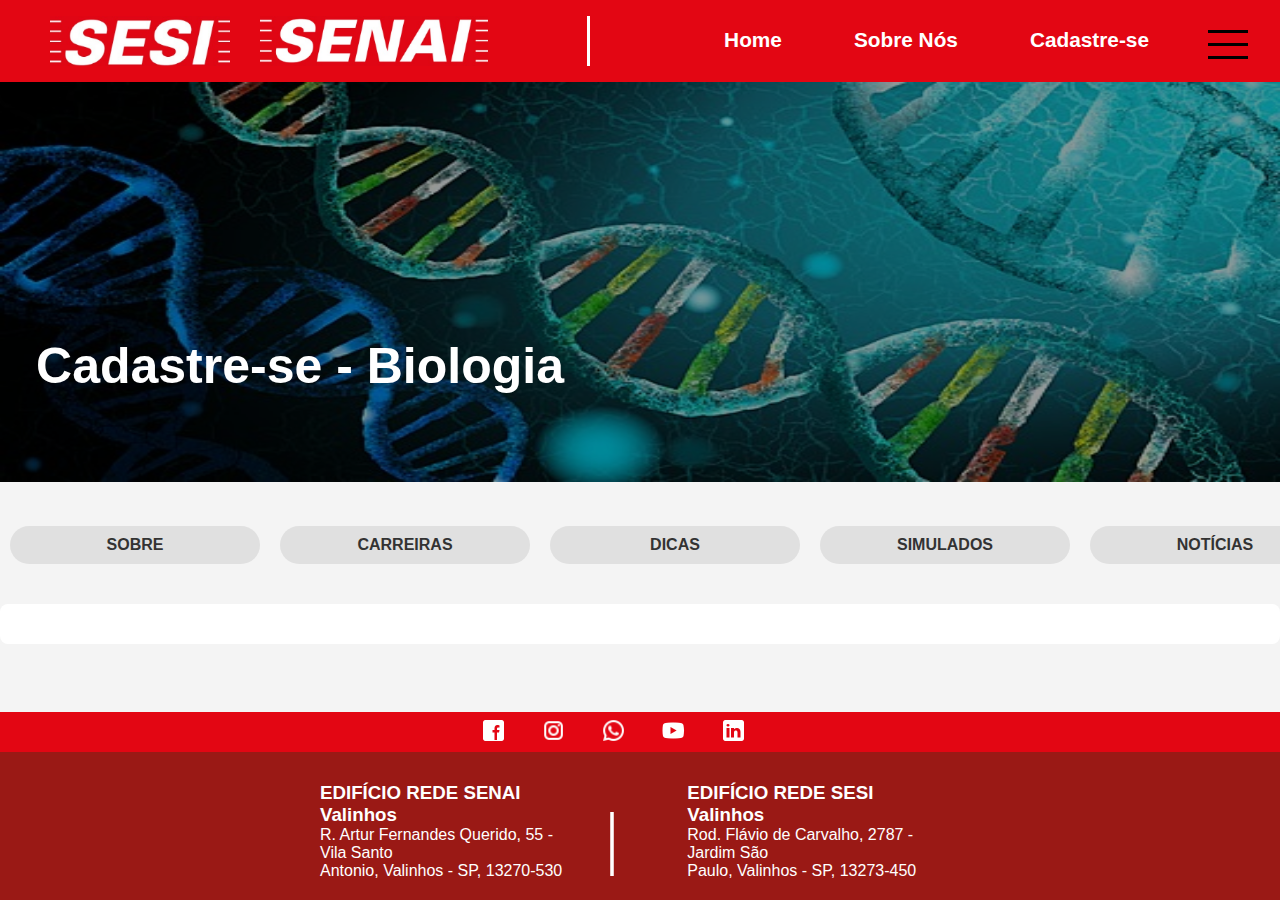
==== commit 625ab7c2: "style: termino pagina noticias" ====
--- a/pages/cadastre-se.html
+++ b/pages/cadastre-se.html
@@ -73,24 +73,24 @@
     </section>
 
     <section class="topics-header">
-        <div class="aba-item01">
-          <a href="sobre.html" class="aba-text01">SOBRE</a>
-        </div>
-        <div class="aba-item02">
-          <a href="carreiras.html" class="aba-text02">CARREIRAS</a>
-        </div>
-        <div class="aba-item03">
-          <a href="dicas.html" class="aba-text03">DICAS</a>
-        </div>
-        <div class="aba-item04">
-          <a href="simulados.html" class="aba-text04">SIMULADOS</a>
-        </div>
-        <div class="aba-item05">
-          <a href="noticias.html" class="aba-text05">NOTÍCIAS</a>
-        </div>
-        <div class="aba-item06">
-          <a href="videoAulas.html" class="aba-text06">VÍDEO-AULA</a>
-        </div>
+      <a href="sobre.html" class="aba-text01">
+        <button class="aba-item01">SOBRE</button>
+      </a>
+      <a href="carreiras.html" class="aba-text02">
+        <button class="aba-item02">CARREIRAS</button>
+      </a>
+      <a href="dicas.html" class="aba-text03">
+        <button class="aba-item03">DICAS</button>
+      </a>
+      <a href="simulados.html" class="aba-text04">
+        <button class="aba-item04">SIMULADOS</button>
+      </a>
+      <a href="noticias.html" class="aba-text05">
+        <button class="aba-item05">NOTÍCIAS</button>
+      </a>
+      <a href="videoAulas.html" class="aba-text06">
+        <button class="aba-item06">VÍDEO-AULA</button>
+      </a>
     </section>
   
     
--- a/css/styles.css
+++ b/css/styles.css
@@ -19,7 +19,7 @@
   margin: 20px auto;
   max-width: 1800px;
   border-radius: 8px;
-  height: 32rem;
+  height: 100%;
 }
 
 .principaisNoticias h2 {
@@ -445,6 +445,10 @@
       background-color: #9a1915;
       color: white;
       margin-top: 50px;
+      position: fixed;
+      bottom: 0;
+      width: 100%;
+
     }
     
     .footer .icones {
@@ -547,7 +551,6 @@
   .aba-text-check04 {
     color: rgb(255, 255, 255);
     text-align: center;
-    padding-left: 35px;
     text-decoration: none;
 
   }
@@ -566,14 +569,12 @@
     font-optical-sizing: auto;
     font-weight: 700;
     font-style: normal;
-    padding-left: 40px;
   }
 
   .aba-text04 {
     color: rgb(0, 0, 0);
     text-align: center;
     justify-content: space-between;
-    padding-left: 50px ;
     text-decoration: none;
   }
 
@@ -599,7 +600,6 @@
   .aba-text-check01 {
     color: rgb(255, 255, 255);
     text-align: center;
-    padding-left: 48px;
     text-decoration: none;
 
   }
@@ -618,14 +618,12 @@
     font-optical-sizing: auto;
     font-weight: 700;
     font-style: normal;
-    padding-left: 40px;
   }
 
   .aba-text01 {
     color: rgb(0, 0, 0);
     text-align: center;
     justify-content: space-between;
-    padding-left: 68px;
     text-decoration: none;
   }
 
@@ -651,7 +649,6 @@
   .aba-text-check02 {
     color: rgb(255, 255, 255);
     text-align: center;
-    padding-left: 48px;
     text-decoration: none;
 
   }
@@ -670,14 +667,12 @@
     font-optical-sizing: auto;
     font-weight: 700;
     font-style: normal;
-    padding-left: 28px;
   }
 
   .aba-text02 {
     color: rgb(0, 0, 0);
     text-align: center;
     justify-content: space-between;
-    padding-left: 54px;
     text-decoration: none;
   }
 
@@ -700,10 +695,9 @@
     font-style: normal;
   }
   
-  .aba-textcheck03 {
+  .aba-text-check03 {
     color: rgb(255, 255, 255);
     text-align: center;
-    padding-left: 50px;
     text-decoration: none;
   
   }
@@ -722,14 +716,12 @@
     font-optical-sizing: auto;
     font-weight: 700;
     font-style: normal;
-    padding-left: 48px;
   }
   
   .aba-text03 {
     color: rgb(0, 0, 0);
     text-align: center;
     justify-content: space-between;
-    padding-left: 60px;
     text-decoration: none;
   }
 
@@ -755,7 +747,6 @@
   .aba-text-check05 {
     color: rgb(255, 255, 255);
     text-align: center;
-    padding-left: 50px;
     text-decoration: none;
   
   }
@@ -774,14 +765,12 @@
     font-optical-sizing: auto;
     font-weight: 700;
     font-style: normal;
-    padding-left: 48px;
   }
   
   .aba-text05 {
     color: rgb(0, 0, 0);
     text-align: center;
     justify-content: space-between;
-    padding-left: 60px;
     text-decoration: none;
   }
 
@@ -807,7 +796,6 @@
   .aba-text-check06 {
     color: rgb(255, 255, 255);
     text-align: center;
-    padding-left: 50px;
     text-decoration: none;
   
   }
@@ -826,20 +814,44 @@
     font-optical-sizing: auto;
     font-weight: 700;
     font-style: normal;
-    padding-left: 48px;
   }
   
   .aba-text06 {
     color: rgb(0, 0, 0);
     text-align: center;
     justify-content: space-between;
-    padding-left: 60px;
-    text-decoration: none;
-  }
-
-
-  
-
+    text-decoration: none;
+  }
+
+  .aba-item01:hover {
+    background-color: #308640;
+    transition: calc(0.5s);
+  }
+
+  .aba-item02:hover {
+    background-color: #308640;
+    transition: calc(0.5s);
+  }
+
+  .aba-item03:hover {
+    background-color: #308640;
+    transition: calc(0.5s);
+  }
+
+  .aba-item04:hover {
+    background-color: #308640;
+    transition: calc(0.5s);
+  }
+
+  .aba-item05:hover {
+    background-color: #308640;
+    transition: calc(0.5s);
+  }
+
+  .aba-item06:hover {
+    background-color: #308640;
+    transition: calc(0.5s);
+  }
 
   /* parte simulado main */
 
@@ -918,9 +930,43 @@
     height: 250px;
   }
 
-  
-   @media (min-width: 768px) and (max-width: 1023px){
-    
+  .icones {
+    display: flex;
+    justify-content: center;
+    gap: 10px;
+    padding: 10px 0;
+    align-items: center;
+    margin-left: -135px;
+   }
+
+
+   @media (min-width: 768px) and (max-width: 1590px){
+    .titulo {
+      padding-top: 12rem;
+    }
+    .icones {
+     padding-left: 3.5rem;
+    }
+
+    .menu-materias ul{
+      background-color: #e30613;
+      backdrop-filter: blur(10px);
+      position: absolute;
+      top: 82px;
+      z-index: 9999;
+      left: 70%;
+      width: 379px;
+      visibility: hidden;
+      transition: 0.5s;
+      overflow: hidden;
+      margin-right: 0;
+    }
+    
+    .menu-materias.abrir ul {
+      visibility: visible;
+      height: calc(79.43vh - 7px);
+    }
+
    }
    @media (max-width: 767px){
 
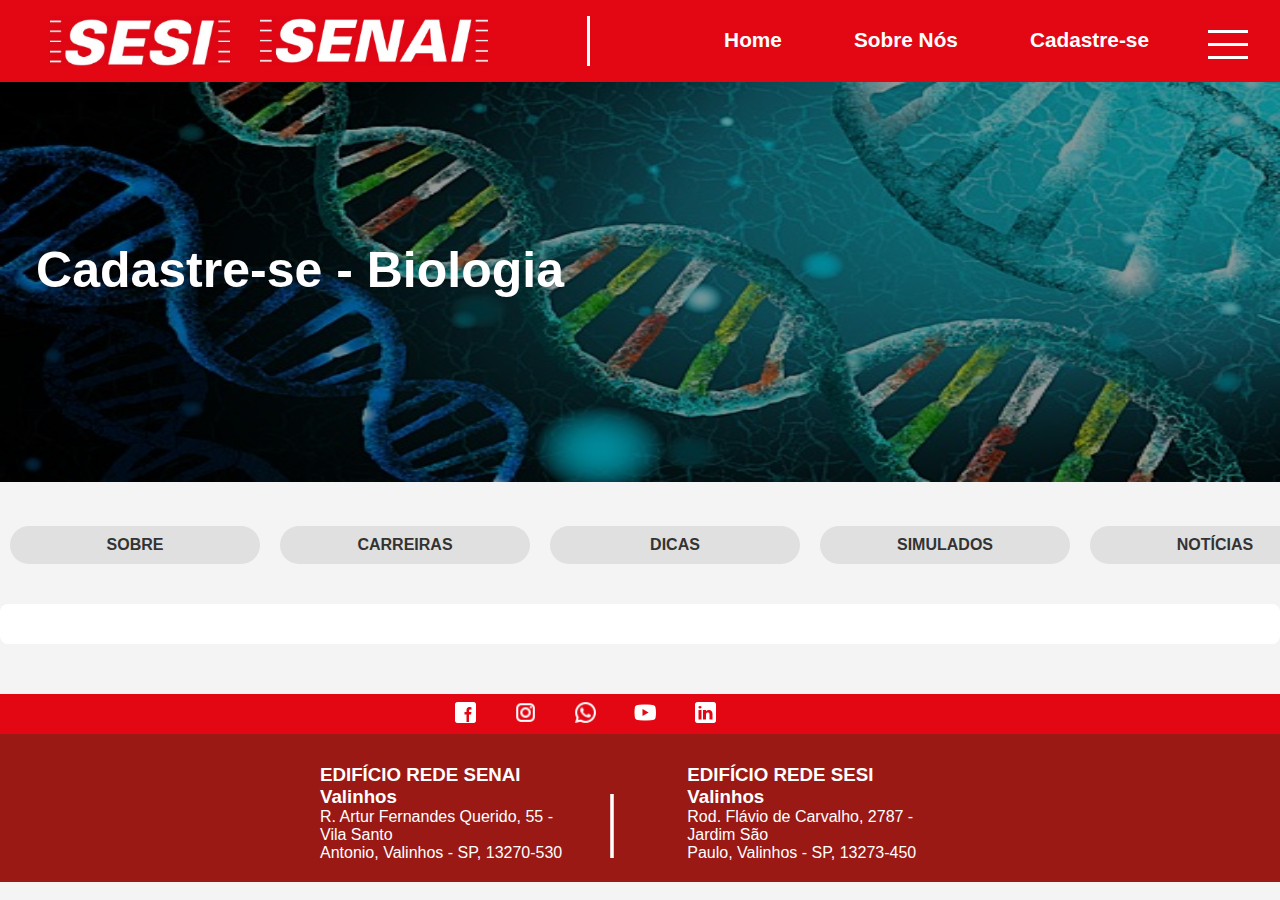
==== commit 8d2279ee: "estilização senai icon" ====
--- a/pages/cadastre-se.html
+++ b/pages/cadastre-se.html
@@ -5,6 +5,7 @@
     <meta name="viewport" content="width=device-width, initial-scale=1.0">
     <title>Home</title>
     <link rel="stylesheet" href="../css/styles.css">
+    <link rel="icon" type="image/x-icon" href="/img/senai.ico">
 
 </head>
 <body>
--- a/css/styles.css
+++ b/css/styles.css
@@ -1,4 +1,3 @@
-
 /* Reset básico */
 * {
   margin: 0;
@@ -23,951 +22,744 @@
 }
 
 .principaisNoticias h2 {
-  color: #030303; 
-  font-size: 28px;
-  margin-bottom: 20px;
-  border-bottom: 2px solid #308640;
+  color: #030303;
+  font-size: 38px;
+  padding-bottom: 10px;
+  display: flex;
+  justify-content: center;
+}
+
+/* menu com JS */
+
+.menu-materias ul {
+  background-color: #e30613;
+  backdrop-filter: blur(10px);
+  position: absolute;
+  top: 82px;
+  z-index: 9999;
+  left: 77.5%;
+  width: 405px;
+  height: 0;
+  visibility: hidden;
+  transition: 0.5s;
+  overflow: hidden;
+  margin-right: 0;
+}
+
+.menu-materias.abrir ul {
+  visibility: visible;
+  height: calc(55.5vh - 10px);
+}
+
+.menu-materias ul li:hover {
+  background-color: #9a1915;
+}
+
+.menu-materias ul li {
+  display: block;
+  padding: 10px 30px;
+  font-size: 16px;
+  text-align: center;
+}
+
+.menu-materias ul li a {
+  color: #ffffff;
+  text-decoration: none;
+}
+#btn-menu {
+  width: 45px;
+  height: 45px;
+  border: 0px solid #ff0000;
+  background: transparent;
+  border-radius: 10px;
+  position: absolute;
+  right: 30px;
+  top: 20px;
+  cursor: pointer;
+}
+
+.linha {
+  width: 40px;
+  height: 3px;
+  background-color: #ffffff;
+  display: block;
+  margin: 10px auto;
+  position: relative;
+  transform-origin: center;
+  transition: 0.2s;
+}
+#btn-menu.ativo .linha:nth-child(1) {
+  transform: translateY(12px) rotate(-45deg);
+  background-color: #ffffff;
+}
+#btn-menu.ativo .linha:nth-child(3) {
+  transform: translateY(-15px) rotate(45deg);
+  background-color: #ffffff;
+}
+#btn-menu.ativo .linha:nth-child(2) {
+  width: 0;
+
+  height: 4px;
+}
+#btn-menu.ativo {
+  border: 0px solid #000000;
+}
+
+/* Parte padrão */
+
+.sociologia-header {
+  display: flex;
+  color: #ffffffff;
+  justify-content: space-between;
+  background-color: #e30613;
+  padding: 1rem 0;
+}
+
+.logo-header {
+  margin: 0 30px;
+  display: flex;
+  justify-content: space-between;
+  background-color: #e30613;
+}
+
+.section-img {
+  align-items: center;
+  justify-content: space-between;
+  display: flex;
+  flex-direction: row;
+}
+
+.img-content {
+  border-radius: 50%;
+  width: 100px;
+  height: 100px;
+  border: 5px solid #9a1915;
+}
+
+.header-nav {
+  list-style: none;
+  margin: 0 50px;
+  display: flex;
+  justify-content: space-between;
+  align-items: center;
+  padding: 0 20px;
+}
+
+.links {
+  font-family: "Montserrat", sans-serif;
+  font-weight: bold;
+  display: flex;
+  justify-content: space-between;
+  list-style: none;
+  gap: 60px;
+  margin-right: 50px;
+}
+
+.links a {
+  display: flex;
+  color: #ffffff;
+  font-size: 1.3rem;
+  border-bottom: 3px solid transparent;
+  border-radius: 3px;
+  cursor: pointer;
+  transition: transform 0.3s ease;
+}
+
+.vertical-line {
+  height: 50px;
+  width: 3px;
+  background-color: #ffff;
+  display: flex;
+  justify-content: center;
+}
+
+.logo-header {
+  margin: 0 40px;
+  display: flex;
+  justify-content: space-between;
+  background-color: #e30613;
+  height: 50px;
+}
+
+#icones-header {
+  text-decoration: none;
+  font-weight: bold;
+  transition: color 0.3s;
+  color: #ffffffff;
+  display: flex;
+  list-style: none;
+  padding: 0;
+  margin-right: 5px;
+}
+
+#sesi-logo {
+  margin: 0 40px;
+}
+
+.banner {
+  padding: 0;
+  width: 100%;
+  height: 400px;
+  filter: brightness(0.6);
+}
+
+.titulo {
+  position: absolute;
+  top: 30%;
+  left: 300px;
+  transform: translate(-50%, -50%);
+  color: white;
+  font-size: 50px;
+  font-weight: bold;
+}
+
+h1 {
+  font-size: 48px;
+  font-weight: bold;
+  text-align: left;
+  color: white;
+  margin-right: 950px;
+}
+
+#line {
+  height: 5px;
+  margin: 20px auto;
+  width: 20%;
+  background-color: #9a1915;
+}
+
+.img {
+  display: flex;
+  flex-direction: column;
+  align-items: center;
+  text-align: center;
+  gap: 10px;
+  height: 50px;
+  box-sizing: border-box;
+}
+
+#sesi-logo {
+  margin-left: 10px;
+  margin-right: 30px;
+}
+
+.header-nav .nav-list {
+  list-style: none;
+  display: flex;
+  justify-content: center;
+}
+
+.img {
+  display: flex;
+  flex-direction: column;
+  align-items: center;
+  text-align: center;
+  gap: 10px;
+  height: 50px;
+  box-sizing: border-box;
+}
+
+.icones {
+  background-color: #e30613;
+  height: 40px;
+}
+
+.topics-header {
+  display: flex;
+  justify-content: space-between;
+  margin-top: 40px;
+  margin-bottom: 40px;
+}
+
+#intro-content {
+  max-width: 60%;
+  margin-bottom: 50px;
+}
+
+.img-introducao {
+  display: flex;
+  justify-content: center;
+  align-items: center;
+}
+
+.imagem-icones {
+  margin-left: 43%;
   display: inline-block;
-  padding-bottom: 10px;
-}
-
-.principaisNoticias article {
-  margin-bottom: 20px;
-  padding: 30px;
-  background-color: #cacaca;
-  border-radius: 8px;
-  box-shadow: 0 2px 4px rgba(0, 0, 0, 0.1);
-
-}
-
-.principaisNoticias article p {
-  color: #000000;
-  font-size: 16px;
-}
-
-
-/* menu com JS */
-
-.menu-materias ul{
-    background-color: #ff0000;
-    backdrop-filter: blur(10px);
-    position: absolute;
-    top: 82px;
-    z-index: 9999;
-    left: 70%;
-    width: 405px;
-    height: 0;
-    visibility: hidden;
-    transition: 0.5s;
-    overflow: hidden;
-    margin-right: 0;
-  }
-  
-  .menu-materias.abrir ul {
-    visibility: visible;
-    height: calc(72vh - 7px);
-  }
-  
-    .menu-materias ul li:hover{
-      background-color: #000000c4;
-      }
-    
-    .menu-materias ul li {
-      display: block;
-      padding: 10px 30px;
-      font-size: 16px ;
-      text-align: center;
-    }
-  
-    .menu-materias ul li a{
-      color: #ffffff;
-      text-decoration: none;
-    }
-    #btn-menu{
-      width: 45px;
-      height: 45px;
-      border: 0px solid #ff0000;
-      background: transparent;
-      border-radius: 10px;
-      position: absolute;
-      right: 30px;
-      top: 20px;
-      cursor: pointer;
-    }
-  
-    .linha{
-      width: 40px;
-      height: 3px;
-      background-color: #000000;
-      display: block;
-      margin: 10px auto;
-      position: relative;
-      transform-origin: center;
-      transition: .2s;
-    }
-    #btn-menu.ativo .linha:nth-child(1){
-      transform: translateY(12px) rotate(-45deg);
-      background-color: #000000;
-    }
-    #btn-menu.ativo .linha:nth-child(3){
-      transform: translateY(-15px) rotate(45deg);
-      background-color: #000000;
-    }
-    #btn-menu.ativo .linha:nth-child(2){
-      width: 0;
-
-      height: 4px;
-    }
-    #btn-menu.ativo{
-      border: 0px solid #000000;
-    }
-
-    /* personalização do sobreNós */
-
-    .quemSomos {
-      padding: 20px;
-      background-color: #ffffff;
-      text-align: center;
-      margin: 20px auto;
-      max-width: 1200px;
-      border-radius: 8px;
-    }
-    
-    .quemSomos h2 {
-      color: #030303; 
-      font-size: 28px;
-      margin-bottom: 20px;
-      border-bottom: 2px solid #308640;
-      display: inline-block;
-      padding-bottom: 10px;
-    }
-    
-    .quemSomos article {
-      margin-bottom: 20px;
-      padding: 15px;
-      background-color: #cacaca;
-      border-radius: 8px;
-      box-shadow: 0 2px 4px rgba(0, 0, 0, 0.1);
-      margin: 0px 0px 50px 0px;
-      margin-left: 100px;
-      margin-right: 100px;
-    }
-    
-    .quemSomos article p {
-      color: #000000;
-      font-size: 20px;
-    }
-
-    .team {
-      display: flex;
-      justify-content: space-around;
-      margin: 0px 0px 50px 0px;
-      margin-left: 100px;
-      margin-right: 100px;
-    }
-    
-    .team-member img {
-      width: 150px;
-      height: 150px;
-    }
-
- /* Parte padrão */
-
-    .sociologia-header {
-      display: flex;
-      color: #ffffffff;
-      justify-content: space-between;
-      background-color: #e30613;
-      padding: 1rem 0;
-    }
-    
-    .logo-header {
-      margin: 0 30px;
-      display: flex;
-      justify-content: space-between;
-      background-color: #e30613;
-    }
-    
-    .section-img {
-      align-items: center;
-      justify-content: space-between;
-      display: flex;
-      flex-direction: row;
-    }
-    
-    .img-content {
-      border-radius: 50%;
-      width: 100px;
-      height: 100px;
-      border: 5px solid #9A1915;
-    }
-    
-    .header-nav {
-      list-style: none;
-      margin: 0 50px;
-      display: flex;
-      justify-content: space-between;
-      align-items: center;
-      padding: 0 20px;
-    }
-    
-    .links {
-      font-family: "Montserrat", sans-serif;
-      font-weight: bold;
-      display: flex;
-      justify-content: space-between;
-      list-style: none;
-      gap: 60px;
-      margin-right: 50px;
-    
-    }
-    
-    .links a {
-      display: flex;
-      color: #ffffff;
-      font-size: 1.3rem;
-      border-bottom: 3px solid transparent;
-      border-radius: 3px;
-      cursor: pointer;
-      transition: transform 0.3s ease;
-    }
-    
-    .vertical-line {
-      height: 50px;
-      width: 3px;
-      background-color: #ffff;
-      margin: 0 20px;
-      margin-right: 20px;
-    }
-    
-    
-    
-    .logo-header {
-      margin: 0 40px;
-      display: flex;
-      justify-content: space-between;
-      background-color: #e30613;
-      height: 50px;
-    }
-    
-    
-    #icones-header {
-      text-decoration: none;
-      font-weight: bold;
-      transition: color 0.3s;
-      color: #ffffffff;
-      display: flex;
-      list-style: none;
-      padding: 0;
-      margin-right: 5px;
-    }
-    
-    #sesi-logo {
-      margin: 0 40px;
-    }
-    
-    .banner {
-      padding: 0;
-      width: 100%;
-      height: 400px;
-      filter: brightness(0.6);
-    
-    }
-    
-  .titulo {
-  position: absolute; 
-  top: 30%; 
-  left: 300px;
-  transform: translate(-50%, -50%); 
-  color: white; 
-  font-size: 50px; 
-  font-weight: bold; 
-    
-    }
-    
-    h1 {
-      font-size: 48px;
-      font-weight: bold;
-      text-align: left;
-      color: white;
-      margin-right: 950px;
-    }
-    
-    #line {
-      height: 5px;
-      margin: 20px auto;
-      width: 20%;
-      background-color: #9A1915;
-    }
-    
-    .img {
-      display: flex;
-      flex-direction: column;
-      align-items: center;
-      text-align: center;
-      gap: 10px;
-      height: 50px;
-      box-sizing: border-box;
-    }
-    
-    #sesi-logo {
-      margin-left: 10px;
-      margin-right: 30px;
-    }
-    
-    .header-nav .nav-list {
-      list-style: none;
-      display: flex;
-      justify-content: center;
-    }
-    
-    .img {
-      display: flex;
-      flex-direction: column;
-      align-items: center;
-      text-align: center;
-      gap: 10px;
-      height: 50px;
-      box-sizing: border-box;
-    }
-
-    
-    .icones {
-      background-color: #e30613;
-      height: 40px;
-    }
-    
-    .topics-header {
-      display: flex;
-      justify-content: space-between;
-      margin-top: 40px;
-      margin-bottom: 40px;
-      
-    }
-    
-    .aba-text {
-      color: rgb(0, 0, 0);
-      text-align: center;
-      justify-content: space-between;
-      padding-left: 50px ;
-      text-decoration: none;
-    }
-    .aba-text-dicas{
-      color: rgb(0, 0, 0);
-      padding-left: 65px;
-      text-decoration: none;
-    
-    }
-
-    .aba-text-noticias{
-      color: rgb(0, 0, 0);
-      padding-left: 30px;
-      text-decoration: none;
-
-    }
-    
-    .aba-item {
-      background-color: #e0e0e0;
-      border: none;
-      padding: 10px 20px;
-      margin: 0 10px;
-      border-radius: 20px;
-      font-size: 16px;
-      color: #333;
-      cursor: pointer;
-      outline: none;
-      width: 250px;
-      justify-content: center;
-      align-items: center;
-      font-family: "Montserrat", sans-serif;
-      font-optical-sizing: auto;
-      font-weight: 700;
-      font-style: normal;
-    }
-    
-    .aba-text-check {
-      color: rgb(255, 255, 255);
-      text-align: center;
-      padding-left: 40px;
-      text-decoration: none;
-  
-    }
-    
-    .aba-item-check {
-      background-color: #308640;
-      border: none;
-      padding: 10px 20px;
-      margin: 0 10px;
-      border-radius: 20px;
-      font-size: 16px;
-      cursor: pointer;
-      outline: none;
-      width: 250px;
-      font-family: "Montserrat", sans-serif;
-      font-optical-sizing: auto;
-      font-weight: 700;
-      font-style: normal;
-      padding-left: 40px;
-    }
-
-    #intro-content {
-      max-width: 60%;
-      margin-bottom: 50px;
-    }
-    
-    .img-introducao {
-      display: flex;
-      justify-content: center;
-      align-items: center;
-    }
-    
-    
-    .imagem-icones {
-      margin-left: 43%;
-      display: inline-block;
-    }
-    
-    .footer-text {
-      background-color: #9a1915;
-      color: white;
-    
-    }
-    
-    .header-nav .nav-link {
-      text-decoration: none;
-      font-weight: bold;
-      transition: color 0.3s;
-      margin: 6px;
-      color: #ffffffff;
-    }
-    
-    .footer {
-      background-color: #9a1915;
-      color: white;
-      margin-top: 50px;
-      position: fixed;
-      bottom: 0;
-      width: 100%;
-
-    }
-    
-    .footer .icones {
-      background-color: #e30613;
-    }
-    
-    .senai {
-      width: 20%;
-      display: inline-block;
-      text-align: center;
-      padding: 30px 0 20px 0;
-      margin-left: 25%;
-    }
-    
-    .senai h3 {
-      text-align: left;
-    }
-    
-    .senai p {
-      text-align: left;
-    }
-    
-    .sesi {
-      width: 20%;
-      display: inline-block;
-      margin-left: 3%;
-      text-align: center;
-      padding: 0 0 20px 0px;
-    }
-    
-    .sesi h3 {
-      text-align: left;
-    }
-    
-    .sesi p {
-      text-align: left;
-    }
-    
-    .footer .icones img {
-      display: inline-block;
-      margin-left: 25px;;
-    }
-    
-    .icones {
-      display: flex;
-      align-items: center;
-      justify-content: center;
-    }
-    
-    .footer-text {
-      background-color: #9a1915;
-      color: white;
-    }
-    
-
-    
-    .img {
-      width: 25%;
-      margin-bottom: 300px;
-      align-items: center;
-    }
-
-    .team{
-      display: flex;
-      justify-content: space-around;
-      margin: 0px 0px 50px 0px;
-      margin-left: 100px;
-      margin-right: 100px;
-  }
-
-  .icones {
-    display: flex;
-    justify-content: center;
-    gap: 10px;
-    padding: 10px 0;
-    align-items: center;
-    margin-left: -135px;
-   }
-
-   /* Parte navegação */
-   .aba-item04 {
-    background-color: #e0e0e0;
-    border: none;
-    padding: 10px 20px;
-    margin: 0 10px;
-    border-radius: 20px;
-    font-size: 16px;
-    color: #333;
-    cursor: pointer;
-    outline: none;
-    width: 250px;
-    justify-content: center;
-    align-items: center;
-    font-family: "Montserrat", sans-serif;
-    font-optical-sizing: auto;
-    font-weight: 700;
-    font-style: normal;
-  }
-  
-  .aba-text-check04 {
-    color: rgb(255, 255, 255);
-    text-align: center;
-    text-decoration: none;
-
-  }
-  
-  .aba-item-check04 {
-    background-color: #308640;
-    border: none;
-    padding: 10px 20px;
-    margin: 0 10px;
-    border-radius: 20px;
-    font-size: 16px;
-    cursor: pointer;
-    outline: none;
-    width: 250px;
-    font-family: "Montserrat", sans-serif;
-    font-optical-sizing: auto;
-    font-weight: 700;
-    font-style: normal;
-  }
-
-  .aba-text04 {
-    color: rgb(0, 0, 0);
-    text-align: center;
-    justify-content: space-between;
-    text-decoration: none;
-  }
-
-  .aba-item01 {
-    background-color: #e0e0e0;
-    border: none;
-    padding: 10px 20px;
-    margin: 0 10px;
-    border-radius: 20px;
-    font-size: 16px;
-    color: #333;
-    cursor: pointer;
-    outline: none;
-    width: 250px;
-    justify-content: center;
-    align-items: center;
-    font-family: "Montserrat", sans-serif;
-    font-optical-sizing: auto;
-    font-weight: 700;
-    font-style: normal;
-  }
-  
-  .aba-text-check01 {
-    color: rgb(255, 255, 255);
-    text-align: center;
-    text-decoration: none;
-
-  }
-  
-  .aba-item-check01 {
-    background-color: #308640;
-    border: none;
-    padding: 10px 20px;
-    margin: 0 10px;
-    border-radius: 20px;
-    font-size: 16px;
-    cursor: pointer;
-    outline: none;
-    width: 250px;
-    font-family: "Montserrat", sans-serif;
-    font-optical-sizing: auto;
-    font-weight: 700;
-    font-style: normal;
-  }
-
-  .aba-text01 {
-    color: rgb(0, 0, 0);
-    text-align: center;
-    justify-content: space-between;
-    text-decoration: none;
-  }
-
-  .aba-item02 {
-    background-color: #e0e0e0;
-    border: none;
-    padding: 10px 20px;
-    margin: 0 10px;
-    border-radius: 20px;
-    font-size: 16px;
-    color: #333;
-    cursor: pointer;
-    outline: none;
-    width: 250px;
-    justify-content: center;
-    align-items: center;
-    font-family: "Montserrat", sans-serif;
-    font-optical-sizing: auto;
-    font-weight: 700;
-    font-style: normal;
-  }
-  
-  .aba-text-check02 {
-    color: rgb(255, 255, 255);
-    text-align: center;
-    text-decoration: none;
-
-  }
-  
-  .aba-item-check02 {
-    background-color: #308640;
-    border: none;
-    padding: 10px 20px;
-    margin: 0 10px;
-    border-radius: 20px;
-    font-size: 16px;
-    cursor: pointer;
-    outline: none;
-    width: 250px;
-    font-family: "Montserrat", sans-serif;
-    font-optical-sizing: auto;
-    font-weight: 700;
-    font-style: normal;
-  }
-
-  .aba-text02 {
-    color: rgb(0, 0, 0);
-    text-align: center;
-    justify-content: space-between;
-    text-decoration: none;
-  }
-
-  .aba-item03 {
-    background-color: #e0e0e0;
-    border: none;
-    padding: 10px 20px;
-    margin: 0 10px;
-    border-radius: 20px;
-    font-size: 16px;
-    color: #333;
-    cursor: pointer;
-    outline: none;
-    width: 250px;
-    justify-content: center;
-    align-items: center;
-    font-family: "Montserrat", sans-serif;
-    font-optical-sizing: auto;
-    font-weight: 700;
-    font-style: normal;
-  }
-  
-  .aba-text-check03 {
-    color: rgb(255, 255, 255);
-    text-align: center;
-    text-decoration: none;
-  
-  }
-  
-  .aba-item-check03 {
-    background-color: #308640;
-    border: none;
-    padding: 10px 20px;
-    margin: 0 10px;
-    border-radius: 20px;
-    font-size: 16px;
-    cursor: pointer;
-    outline: none;
-    width: 250px;
-    font-family: "Montserrat", sans-serif;
-    font-optical-sizing: auto;
-    font-weight: 700;
-    font-style: normal;
-  }
-  
-  .aba-text03 {
-    color: rgb(0, 0, 0);
-    text-align: center;
-    justify-content: space-between;
-    text-decoration: none;
-  }
-
-  .aba-item05 {
-    background-color: #e0e0e0;
-    border: none;
-    padding: 10px 20px;
-    margin: 0 10px;
-    border-radius: 20px;
-    font-size: 16px;
-    color: #333;
-    cursor: pointer;
-    outline: none;
-    width: 250px;
-    justify-content: center;
-    align-items: center;
-    font-family: "Montserrat", sans-serif;
-    font-optical-sizing: auto;
-    font-weight: 700;
-    font-style: normal;
-  }
-  
-  .aba-text-check05 {
-    color: rgb(255, 255, 255);
-    text-align: center;
-    text-decoration: none;
-  
-  }
-  
-  .aba-item-check05 {
-    background-color: #308640;
-    border: none;
-    padding: 10px 20px;
-    margin: 0 10px;
-    border-radius: 20px;
-    font-size: 16px;
-    cursor: pointer;
-    outline: none;
-    width: 250px;
-    font-family: "Montserrat", sans-serif;
-    font-optical-sizing: auto;
-    font-weight: 700;
-    font-style: normal;
-  }
-  
-  .aba-text05 {
-    color: rgb(0, 0, 0);
-    text-align: center;
-    justify-content: space-between;
-    text-decoration: none;
-  }
-
-  .aba-item06 {
-    background-color: #e0e0e0;
-    border: none;
-    padding: 10px 20px;
-    margin: 0 10px;
-    border-radius: 20px;
-    font-size: 16px;
-    color: #333;
-    cursor: pointer;
-    outline: none;
-    width: 250px;
-    justify-content: center;
-    align-items: center;
-    font-family: "Montserrat", sans-serif;
-    font-optical-sizing: auto;
-    font-weight: 700;
-    font-style: normal;
-  }
-  
-  .aba-text-check06 {
-    color: rgb(255, 255, 255);
-    text-align: center;
-    text-decoration: none;
-  
-  }
-  
-  .aba-item-check06 {
-    background-color: #308640;
-    border: none;
-    padding: 10px 20px;
-    margin: 0 10px;
-    border-radius: 20px;
-    font-size: 16px;
-    cursor: pointer;
-    outline: none;
-    width: 250px;
-    font-family: "Montserrat", sans-serif;
-    font-optical-sizing: auto;
-    font-weight: 700;
-    font-style: normal;
-  }
-  
-  .aba-text06 {
-    color: rgb(0, 0, 0);
-    text-align: center;
-    justify-content: space-between;
-    text-decoration: none;
-  }
-
-  .aba-item01:hover {
-    background-color: #308640;
-    transition: calc(0.5s);
-  }
-
-  .aba-item02:hover {
-    background-color: #308640;
-    transition: calc(0.5s);
-  }
-
-  .aba-item03:hover {
-    background-color: #308640;
-    transition: calc(0.5s);
-  }
-
-  .aba-item04:hover {
-    background-color: #308640;
-    transition: calc(0.5s);
-  }
-
-  .aba-item05:hover {
-    background-color: #308640;
-    transition: calc(0.5s);
-  }
-
-  .aba-item06:hover {
-    background-color: #308640;
-    transition: calc(0.5s);
-  }
-
-  /* parte simulado main */
-
-  .simulado {
-    padding: 20px;
-    background-color: #ffffff;
-    text-align: center;
-    margin: 20px auto;
-    max-width: 1800px;
-    border-radius: 8px;
-    height: 100%;
-  }
-  
-  .simulado h2 {
-    color: #030303; 
-    font-size: 28px;
-    margin-bottom: 20px;
-    border-bottom: 2px solid #308640;
-    display: inline-block;
-    padding-bottom: 10px;
-  }
-
-  .inicio .basico {
-    display: flex;
-    justify-content: space-around;
-    margin: 0px 0px 30px 0px;
-    margin-left: 100px;
-    margin-right: 100px;
-    padding-top: 20px;
-  }
-
-  .basico {
-    width: 400px;
-    height: 250px;
-  }
-
-  .inicio .medio {
-    display: flex;
-    justify-content: space-around;
-    margin: 0px 0px 30px 0px;
-    margin-left: 100px;
-    margin-right: 100px;
-    padding-top: 20px;
-  }
-
-  .medio {
-    width: 400px;
-    height: 250px;
-  }
-
-  .inicio .avancado {
-    display: flex;
-    justify-content: space-around;
-    margin: 0px 0px 30px 0px;
-    margin-left: 100px;
-    margin-right: 100px;
-    padding-top: 20px;
-  }
-
-  .avancado {
-    width: 400px;
-    height: 250px;
-  }
-
-  .inicio .final {
-    display: flex;
-    justify-content: space-around;
-    margin: 0px 0px 30px 0px;
-    margin-left: 100px;
-    margin-right: 100px;
-    padding-top: 20px;
-  }
-
-  .final {
-    width: 400px;
-    height: 250px;
-  }
-
-  .icones {
-    display: flex;
-    justify-content: center;
-    gap: 10px;
-    padding: 10px 0;
-    align-items: center;
-    margin-left: -135px;
-   }
-
-
-   @media (min-width: 768px) and (max-width: 1590px){
-    .titulo {
-      padding-top: 12rem;
-    }
-    .icones {
-     padding-left: 3.5rem;
-    }
-
-    .menu-materias ul{
-      background-color: #e30613;
-      backdrop-filter: blur(10px);
-      position: absolute;
-      top: 82px;
-      z-index: 9999;
-      left: 70%;
-      width: 379px;
-      visibility: hidden;
-      transition: 0.5s;
-      overflow: hidden;
-      margin-right: 0;
-    }
-    
-    .menu-materias.abrir ul {
-      visibility: visible;
-      height: calc(79.43vh - 7px);
-    }
-
-   }
-   @media (max-width: 767px){
-
-   }+}
+
+.footer-text {
+  background-color: #9a1915;
+  color: white;
+}
+
+.header-nav .nav-link {
+  text-decoration: none;
+  font-weight: bold;
+  transition: color 0.3s;
+  margin: 6px;
+  color: #ffffffff;
+}
+
+.footer {
+  background-color: #9a1915;
+  color: white;
+  margin-top: 50px;
+}
+
+.footer .icones {
+  background-color: #e30613;
+}
+
+.senai {
+  width: 20%;
+  display: inline-block;
+  text-align: center;
+  padding: 30px 0 20px 0;
+  margin-left: 25%;
+}
+
+.senai h3 {
+  text-align: left;
+}
+
+.senai p {
+  text-align: left;
+}
+
+.sesi {
+  width: 20%;
+  display: inline-block;
+  margin-left: 3%;
+  text-align: center;
+  padding: 0 0 20px 0px;
+}
+
+.sesi h3 {
+  text-align: left;
+}
+
+.sesi p {
+  text-align: left;
+}
+
+.footer .icones img {
+  display: inline-block;
+  margin-left: 25px;
+}
+
+.footer-text {
+  background-color: #9a1915;
+  color: white;
+}
+
+.icones {
+  display: flex;
+  justify-content: center;
+  gap: 10px;
+  padding: 10px 0;
+  align-items: center;
+  margin-left: -135px;
+}
+
+/* Parte navegação */
+.aba-item04 {
+  background-color: #e0e0e0;
+  border: none;
+  padding: 10px 20px;
+  margin: 0 10px;
+  border-radius: 20px;
+  font-size: 16px;
+  color: #333;
+  cursor: pointer;
+  outline: none;
+  width: 250px;
+  justify-content: center;
+  align-items: center;
+  font-family: "Montserrat", sans-serif;
+  font-optical-sizing: auto;
+  font-weight: 700;
+  font-style: normal;
+}
+
+.aba-text-check04 {
+  color: rgb(255, 255, 255);
+  text-align: center;
+  text-decoration: none;
+}
+
+.aba-item-check04 {
+  background-color: #308640;
+  border: none;
+  padding: 10px 20px;
+  margin: 0 10px;
+  border-radius: 20px;
+  font-size: 16px;
+  cursor: pointer;
+  outline: none;
+  width: 250px;
+  font-family: "Montserrat", sans-serif;
+  font-optical-sizing: auto;
+  font-weight: 700;
+  font-style: normal;
+  color: #ffffff;
+}
+
+.aba-text04 {
+  color: rgb(0, 0, 0);
+  text-align: center;
+  justify-content: space-between;
+  text-decoration: none;
+}
+
+.aba-item01 {
+  background-color: #e0e0e0;
+  border: none;
+  padding: 10px 20px;
+  margin: 0 10px;
+  border-radius: 20px;
+  font-size: 16px;
+  color: #333;
+  cursor: pointer;
+  outline: none;
+  width: 250px;
+  justify-content: center;
+  align-items: center;
+  font-family: "Montserrat", sans-serif;
+  font-optical-sizing: auto;
+  font-weight: 700;
+  font-style: normal;
+}
+
+.aba-text-check01 {
+  color: rgb(255, 255, 255);
+  text-align: center;
+  text-decoration: none;
+}
+
+.aba-item-check01 {
+  background-color: #308640;
+  border: none;
+  padding: 10px 20px;
+  margin: 0 10px;
+  border-radius: 20px;
+  font-size: 16px;
+  cursor: pointer;
+  outline: none;
+  width: 250px;
+  font-family: "Montserrat", sans-serif;
+  font-optical-sizing: auto;
+  font-weight: 700;
+  font-style: normal;
+  color: #ffffff;
+}
+
+.aba-text01 {
+  color: rgb(0, 0, 0);
+  text-align: center;
+  justify-content: space-between;
+  text-decoration: none;
+}
+
+.aba-item02 {
+  background-color: #e0e0e0;
+  border: none;
+  padding: 10px 20px;
+  margin: 0 10px;
+  border-radius: 20px;
+  font-size: 16px;
+  color: #333;
+  cursor: pointer;
+  outline: none;
+  width: 250px;
+  justify-content: center;
+  align-items: center;
+  font-family: "Montserrat", sans-serif;
+  font-optical-sizing: auto;
+  font-weight: 700;
+  font-style: normal;
+}
+
+.aba-text-check02 {
+  color: rgb(255, 255, 255);
+  text-align: center;
+  text-decoration: none;
+}
+
+.aba-item-check02 {
+  background-color: #308640;
+  border: none;
+  padding: 10px 20px;
+  margin: 0 10px;
+  border-radius: 20px;
+  font-size: 16px;
+  cursor: pointer;
+  outline: none;
+  width: 250px;
+  font-family: "Montserrat", sans-serif;
+  font-optical-sizing: auto;
+  font-weight: 700;
+  font-style: normal;
+  color: #ffffff;
+}
+
+.aba-text02 {
+  color: rgb(0, 0, 0);
+  text-align: center;
+  justify-content: space-between;
+  text-decoration: none;
+}
+
+.aba-item03 {
+  background-color: #e0e0e0;
+  border: none;
+  padding: 10px 20px;
+  margin: 0 10px;
+  border-radius: 20px;
+  font-size: 16px;
+  color: #333;
+  cursor: pointer;
+  outline: none;
+  width: 250px;
+  justify-content: center;
+  align-items: center;
+  font-family: "Montserrat", sans-serif;
+  font-optical-sizing: auto;
+  font-weight: 700;
+  font-style: normal;
+}
+
+.aba-text-check03 {
+  color: rgb(255, 255, 255);
+  text-align: center;
+  text-decoration: none;
+}
+
+.aba-item-check03 {
+  background-color: #308640;
+  border: none;
+  padding: 10px 20px;
+  margin: 0 10px;
+  border-radius: 20px;
+  font-size: 16px;
+  cursor: pointer;
+  outline: none;
+  width: 250px;
+  font-family: "Montserrat", sans-serif;
+  font-optical-sizing: auto;
+  font-weight: 700;
+  font-style: normal;
+  color: #ffffff;
+}
+
+.aba-text03 {
+  color: rgb(0, 0, 0);
+  text-align: center;
+  justify-content: space-between;
+  text-decoration: none;
+}
+
+.aba-item05 {
+  background-color: #e0e0e0;
+  border: none;
+  padding: 10px 20px;
+  margin: 0 10px;
+  border-radius: 20px;
+  font-size: 16px;
+  color: #333;
+  cursor: pointer;
+  outline: none;
+  width: 250px;
+  justify-content: center;
+  align-items: center;
+  font-family: "Montserrat", sans-serif;
+  font-optical-sizing: auto;
+  font-weight: 700;
+  font-style: normal;
+}
+
+.aba-text-check05 {
+  color: rgb(255, 255, 255);
+  text-align: center;
+  text-decoration: none;
+}
+
+.aba-item-check05 {
+  background-color: #308640;
+  border: none;
+  padding: 10px 20px;
+  margin: 0 10px;
+  border-radius: 20px;
+  font-size: 16px;
+  cursor: pointer;
+  outline: none;
+  width: 250px;
+  font-family: "Montserrat", sans-serif;
+  font-optical-sizing: auto;
+  font-weight: 700;
+  font-style: normal;
+  color: #ffffff;
+}
+
+.aba-text05 {
+  color: rgb(0, 0, 0);
+  text-align: center;
+  justify-content: space-between;
+  text-decoration: none;
+}
+
+.aba-item06 {
+  background-color: #e0e0e0;
+  border: none;
+  padding: 10px 20px;
+  margin: 0 10px;
+  border-radius: 20px;
+  font-size: 16px;
+  color: #333;
+  cursor: pointer;
+  outline: none;
+  width: 250px;
+  justify-content: center;
+  align-items: center;
+  font-family: "Montserrat", sans-serif;
+  font-optical-sizing: auto;
+  font-weight: 700;
+  font-style: normal;
+}
+
+.aba-text-check06 {
+  color: rgb(255, 255, 255);
+  text-align: center;
+  text-decoration: none;
+}
+
+.aba-item-check06 {
+  background-color: #308640;
+  border: none;
+  padding: 10px 20px;
+  margin: 0 10px;
+  border-radius: 20px;
+  font-size: 16px;
+  cursor: pointer;
+  outline: none;
+  width: 250px;
+  font-family: "Montserrat", sans-serif;
+  font-optical-sizing: auto;
+  font-weight: 700;
+  font-style: normal;
+  color: #ffffff;
+}
+
+.aba-text06 {
+  color: rgb(0, 0, 0);
+  text-align: center;
+  justify-content: space-between;
+  text-decoration: none;
+}
+
+.aba-item01:hover {
+  background-color: #308640;
+  transition: calc(0.5s);
+}
+
+.aba-item02:hover {
+  background-color: #308640;
+  transition: calc(0.5s);
+}
+
+.aba-item03:hover {
+  background-color: #308640;
+  transition: calc(0.5s);
+}
+
+.aba-item04:hover {
+  background-color: #308640;
+  transition: calc(0.5s);
+}
+
+.aba-item05:hover {
+  background-color: #308640;
+  transition: calc(0.5s);
+}
+
+.aba-item06:hover {
+  background-color: #308640;
+  transition: calc(0.5s);
+}
+
+
+.letras {
+  background-color: #ffffff;
+}
+
+/* Footer */
+
+.footer-text {
+  background-color: #9a1915;
+  color: white;
+}
+
+.header-nav .nav-link {
+  text-decoration: none;
+  font-weight: bold;
+  transition: color 0.3s;
+  margin: 6px;
+  color: #ffffffff;
+}
+
+.footer {
+  background-color: #9a1915;
+  color: white;
+  margin-top: 50px;
+}
+
+.footer .icones {
+  background-color: #e30613;
+}
+
+.senai {
+  width: 20%;
+  display: inline-block;
+  text-align: center;
+  padding: 30px 0 20px 0;
+  margin-left: 25%;
+}
+
+.senai h3 {
+  text-align: left;
+}
+
+.senai p {
+  text-align: left;
+}
+
+.sesi {
+  width: 20%;
+  display: inline-block;
+  margin-left: 3%;
+  text-align: center;
+  padding: 0 0 20px 0px;
+}
+
+.sesi h3 {
+  text-align: left;
+}
+
+.sesi p {
+  text-align: left;
+}
+
+.footer .icones img {
+  display: inline-block;
+  margin-left: 25px;
+}
+
+.icones {
+  display: flex;
+  align-items: center;
+  justify-content: center;
+}
+
+.footer-text {
+  background-color: #9a1915;
+  color: white;
+}
